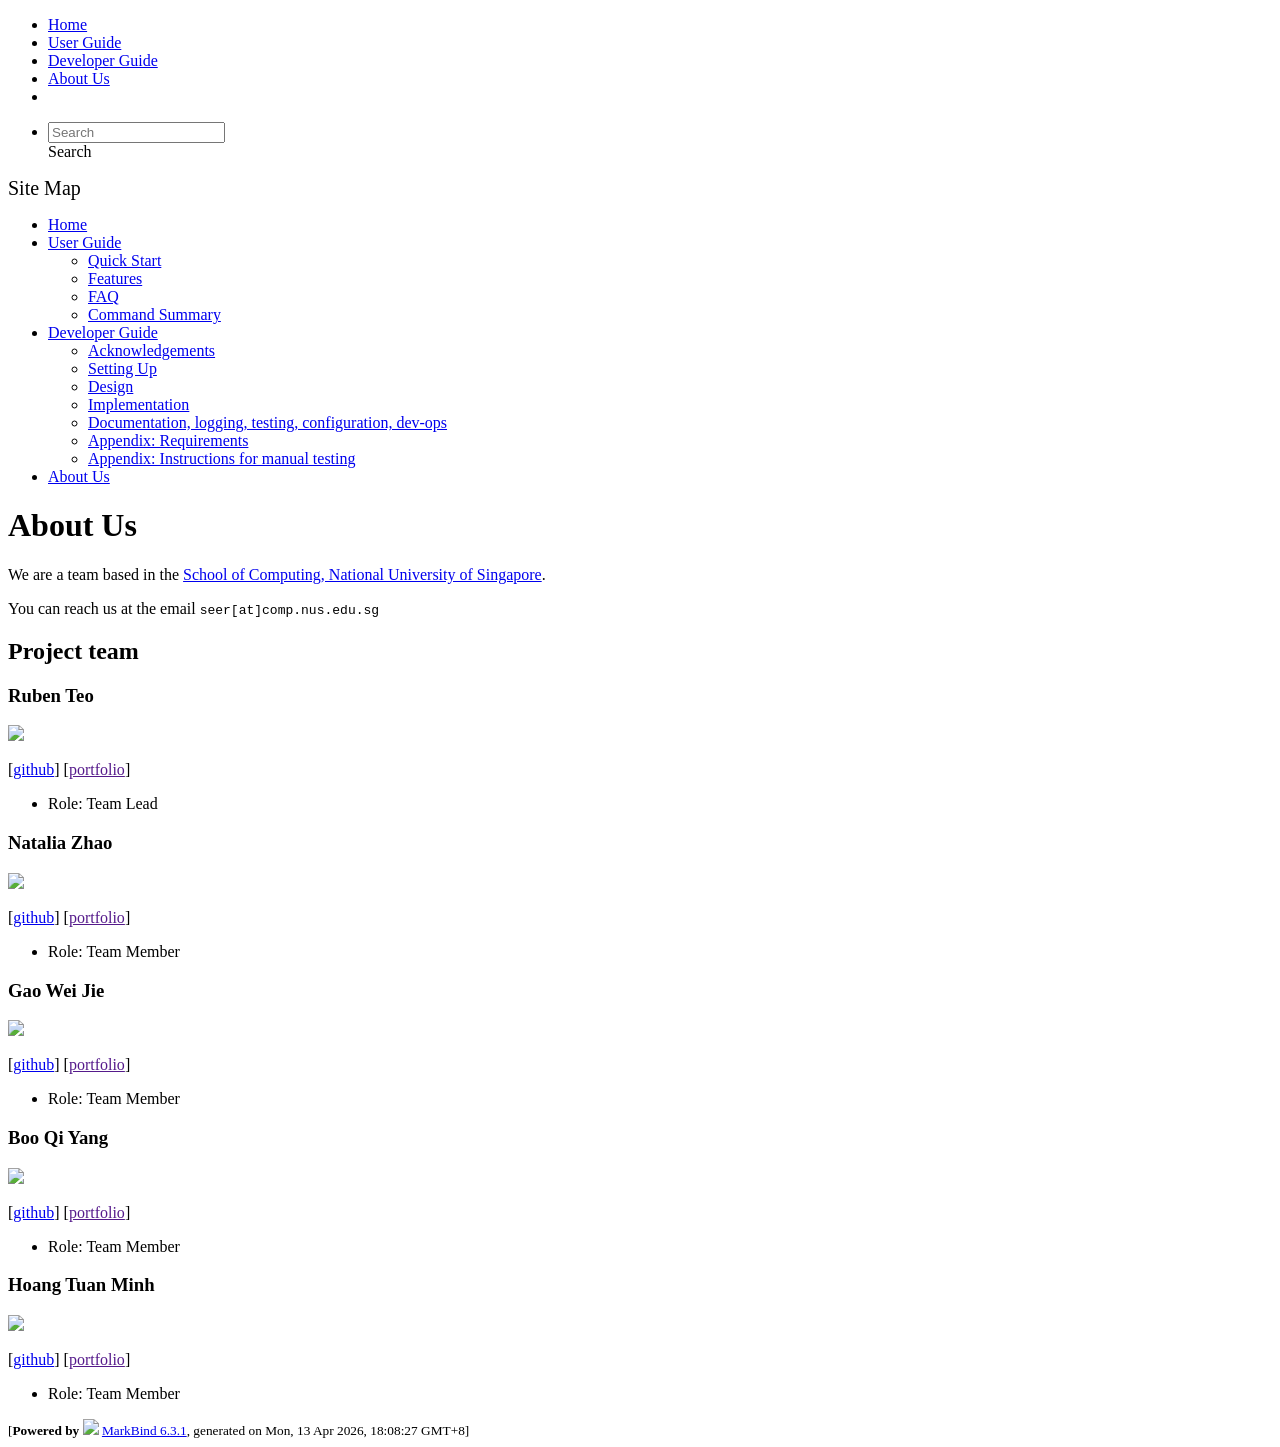
==== AboutUs.html @ b29440d1 "deploy: 6ffbbf451e331b2981e2d8a9e556cb2995ef27cc" ====
<!DOCTYPE html>
<html>
<head>
    <meta charset="utf-8">
    <meta http-equiv="X-UA-Compatible" content="IE=edge">
    <meta name="generator" content="MarkBind 6.3.1">
    <meta name="viewport" content="width=device-width, initial-scale=1"><title>MyProduct - About Us - HRmanager</title> <link rel="stylesheet" href="/tp/markbind/css/bootstrap.min.css"> <link rel="stylesheet" href="/tp/markbind/fontawesome/css/all.min.css"> <link rel="stylesheet" href="/tp/markbind/glyphicons/css/bootstrap-glyphicons.min.css"><link rel="stylesheet" href="/tp/markbind/css/codeblock-light.min.css"><link rel="stylesheet" href="/tp/markbind/css/markbind.min.css"><link rel="stylesheet" href="/tp/plugins/markbind-plugin-anchors/markbind-plugin-anchors.css"><link rel="stylesheet" href="/tp/plugins/markbind-plugin-tree/markbind-plugin-tree.css">
    
  <link rel="stylesheet" href="/tp/stylesheets/main.css">
<link rel="icon" href="/tp/images/SeEduLogo.png"></head>
<script>
  const baseUrl = '/tp'
</script>
<body  data-code-theme="light">
<div id="app"><!--[--><header sticky><div data-v-26aac3dc><nav class="navbar navbar-expand-md d-print-none navbar-dark bg-dark" data-v-26aac3dc><div class="container-fluid" data-v-26aac3dc><div class="navbar-left" data-v-26aac3dc><!--[--><a href="/tp/index.html" title="Home" class="navbar-brand"></a><!--]--></div><div class="navbar-default" data-v-26aac3dc><ul class="navbar-nav me-auto mt-2 mt-lg-0" data-v-26aac3dc><!--[--> <li><a href="/tp/index.html" class="nav-link">Home</a></li> <li><a href="/tp/UserGuide.html" class="nav-link">User Guide</a></li> <li><a href="/tp/DeveloperGuide.html" class="nav-link">Developer Guide</a></li> <li><a href="/tp/AboutUs.html" class="nav-link">About Us</a></li> <li><a href="https://github.com/AY2526S2-CS2103T-T13-1/tp" target="_blank" class="nav-link"><span><span aria-hidden="true" class="fab fa-github"></span></span></a></li> <!--]--></ul></div><ul class="navbar-nav navbar-right" data-v-26aac3dc><!--[--><li><form class="navbar-form"><div style="position:relative;" class="dropdown" data-v-00e26d0a><!--[--><input value="" data-bs-toggle="dropdown" type="text" class="form-control" placeholder="Search" autocomplete="off" data-v-00e26d0a><div class="form-control placeholder-div-hidden" data-v-00e26d0a>Search</div><!--]--><ul class="dropdown-menu search-dropdown-menu dropdown-menu-hidden dropdown-menu-end" data-v-00e26d0a><!--[--><!--]--></ul></div></form></li><!--]--></ul></div></nav><div style="display:none;" class="lower-navbar-container" data-v-26aac3dc><!--[--><!----><!----><!--]--></div></div></header> <div id="flex-body"><nav id="site-nav" data-v-6b1b63d2><!--[--><div class="site-nav-top"><div class="fw-bold mb-2" style="font-size:1.25rem;">Site Map</div></div> <div class="nav-component slim-scroll"><div class="site-nav-root"><!--[--><ul class="site-nav-list site-nav-list-root" data-v-6b1b63d2><!--[--><li><div class="site-nav-default-list-item site-nav-list-item-0" onclick="handleSiteNavClick(this)"><a href="/tp/index.html">Home</a></div></li> <li><div class="site-nav-default-list-item site-nav-list-item-0" onclick="handleSiteNavClick(this)"><a href="/tp/UserGuide.html">User Guide</a> <div class="site-nav-dropdown-btn-container"><i class="site-nav-dropdown-btn-icon site-nav-rotate-icon" onclick="handleSiteNavClick(this.parentNode.parentNode, false); event.stopPropagation();"><span class="glyphicon glyphicon-menu-down" aria-hidden="true"></span></i></div></div><ul class="site-nav-dropdown-container site-nav-dropdown-container-open site-nav-list"><li><div class="site-nav-default-list-item site-nav-list-item-1" onclick="handleSiteNavClick(this)"><a href="/tp/UserGuide.html#quick-start">Quick Start</a></div></li> <li><div class="site-nav-default-list-item site-nav-list-item-1" onclick="handleSiteNavClick(this)"><a href="/tp/UserGuide.html#features">Features</a></div></li> <li><div class="site-nav-default-list-item site-nav-list-item-1" onclick="handleSiteNavClick(this)"><a href="/tp/UserGuide.html#faq">FAQ</a></div></li> <li><div class="site-nav-default-list-item site-nav-list-item-1" onclick="handleSiteNavClick(this)"><a href="/tp/UserGuide.html#faq">Command Summary</a></div></li></ul></li> <li><div class="site-nav-default-list-item site-nav-list-item-0" onclick="handleSiteNavClick(this)"><a href="/tp/DeveloperGuide.html">Developer Guide</a> <div class="site-nav-dropdown-btn-container"><i class="site-nav-dropdown-btn-icon site-nav-rotate-icon" onclick="handleSiteNavClick(this.parentNode.parentNode, false); event.stopPropagation();"><span class="glyphicon glyphicon-menu-down" aria-hidden="true"></span></i></div></div><ul class="site-nav-dropdown-container site-nav-dropdown-container-open site-nav-list"><li><div class="site-nav-default-list-item site-nav-list-item-1" onclick="handleSiteNavClick(this)"><a href="/tp/DeveloperGuide.html#acknowledgements">Acknowledgements</a></div></li> <li><div class="site-nav-default-list-item site-nav-list-item-1" onclick="handleSiteNavClick(this)"><a href="/tp/DeveloperGuide.html#setting-up-getting-started">Setting Up</a></div></li> <li><div class="site-nav-default-list-item site-nav-list-item-1" onclick="handleSiteNavClick(this)"><a href="/tp/DeveloperGuide.html#design">Design</a></div></li> <li><div class="site-nav-default-list-item site-nav-list-item-1" onclick="handleSiteNavClick(this)"><a href="/tp/DeveloperGuide.html#implementation">Implementation</a></div></li> <li><div class="site-nav-default-list-item site-nav-list-item-1" onclick="handleSiteNavClick(this)"><a href="/tp/DeveloperGuide.html#documentation-logging-testing-configuration-dev-ops">Documentation, logging, testing, configuration, dev-ops</a></div></li> <li><div class="site-nav-default-list-item site-nav-list-item-1" onclick="handleSiteNavClick(this)"><a href="/tp/DeveloperGuide.html#appendix-requirements">Appendix: Requirements</a></div></li> <li><div class="site-nav-default-list-item site-nav-list-item-1" onclick="handleSiteNavClick(this)"><a href="/tp/DeveloperGuide.html#appendix-instructions-for-manual-testing">Appendix: Instructions for manual testing</a></div></li></ul></li> <li><div class="site-nav-default-list-item site-nav-list-item-0" onclick="handleSiteNavClick(this)"><a href="/tp/AboutUs.html">About Us</a></div></li><!--]--><!--v-if--></ul><!--]--></div></div><!--]--><!--v-if--></nav> <div id="content-wrapper"><h1 id="about-us">About Us<a class="fa fa-anchor" href="#about-us" onclick="event.stopPropagation()"></a></h1> <p>We are a team based in the <a href="http://www.comp.nus.edu.sg">School of Computing, National University of Singapore</a>.</p> <p>You can reach us at the email <code class="hljs inline no-lang">seer[at]comp.nus.edu.sg</code></p> <h2 id="project-team">Project team<a class="fa fa-anchor" href="#project-team" onclick="event.stopPropagation()"></a></h2> <h3 id="ruben-teo">Ruben Teo<a class="fa fa-anchor" href="#ruben-teo" onclick="event.stopPropagation()"></a></h3> <img src="/tp/images/1rubzz.png" width="200px"> <p>[<a href="http://github.com/1rubzz">github</a>]
[<a href>portfolio</a>]</p> <ul><li>Role: Team Lead</li></ul> <h3 id="natalia-zhao">Natalia Zhao<a class="fa fa-anchor" href="#natalia-zhao" onclick="event.stopPropagation()"></a></h3> <img src="/tp/images/petelectron.png" width="200px"> <p>[<a href="https://github.com/petelectron">github</a>]
[<a href>portfolio</a>]</p> <ul><li>Role: Team Member</li></ul> <h3 id="gao-wei-jie">Gao Wei Jie<a class="fa fa-anchor" href="#gao-wei-jie" onclick="event.stopPropagation()"></a></h3> <img src="/tp/images/emperorgaodi.png" width="200px"> <p>[<a href="http://github.com/emperorgaodi">github</a>]
[<a href>portfolio</a>]</p> <ul><li>Role: Team Member</li></ul> <h3 id="boo-qi-yang">Boo Qi Yang<a class="fa fa-anchor" href="#boo-qi-yang" onclick="event.stopPropagation()"></a></h3> <img src="/tp/images/qyscode.png" width="200px"> <p>[<a href="https://github.com/qyscode">github</a>]
[<a href>portfolio</a>]</p> <ul><li>Role: Team Member</li></ul> <h3 id="hoang-tuan-minh">Hoang Tuan Minh<a class="fa fa-anchor" href="#hoang-tuan-minh" onclick="event.stopPropagation()"></a></h3> <img src="/tp/images/moonmertens.png" width="200px"> <p>[<a href="https://github.com/moonmertens">github</a>]
[<a href>portfolio</a>]</p> <ul><li>Role: Team Member</li></ul></div> <nav id="page-nav" data-v-6b1b63d2><!--[--><div class="nav-component slim-scroll"></div><!--]--><!--v-if--></nav> <div class="scroll-top-button fa-lg d-print-none" style="display:none;bottom:2%;right:2%;position:fixed;" aria-hidden="true"><!--[--><i class="fas fa-arrow-circle-up"></i><!--]--></div></div> <footer><div class="text-center"><small>[<span><strong>Powered by</strong></span> <img src="https://markbind.org/favicon.ico" width="30"> <a href="https://markbind.org/">MarkBind 6.3.1</a>, generated on Mon, 13 Apr 2026, 18:08:27 GMT+8]</small></div></footer><!--]--></div>
</body><script src="/tp/markbind/js/bootstrap-utility.min.js"></script>
<script src="/tp/markbind/js/polyfill.min.js"></script>
<script src="/tp/markbind/js/vue.global.prod.min.js"></script>
<script src="/tp/markbind/js/markbind.min.js"></script>
<script src="AboutUs.page-vue-render.js"></script>
<script>
  MarkBind.setupWithSearch()
</script>
</html>
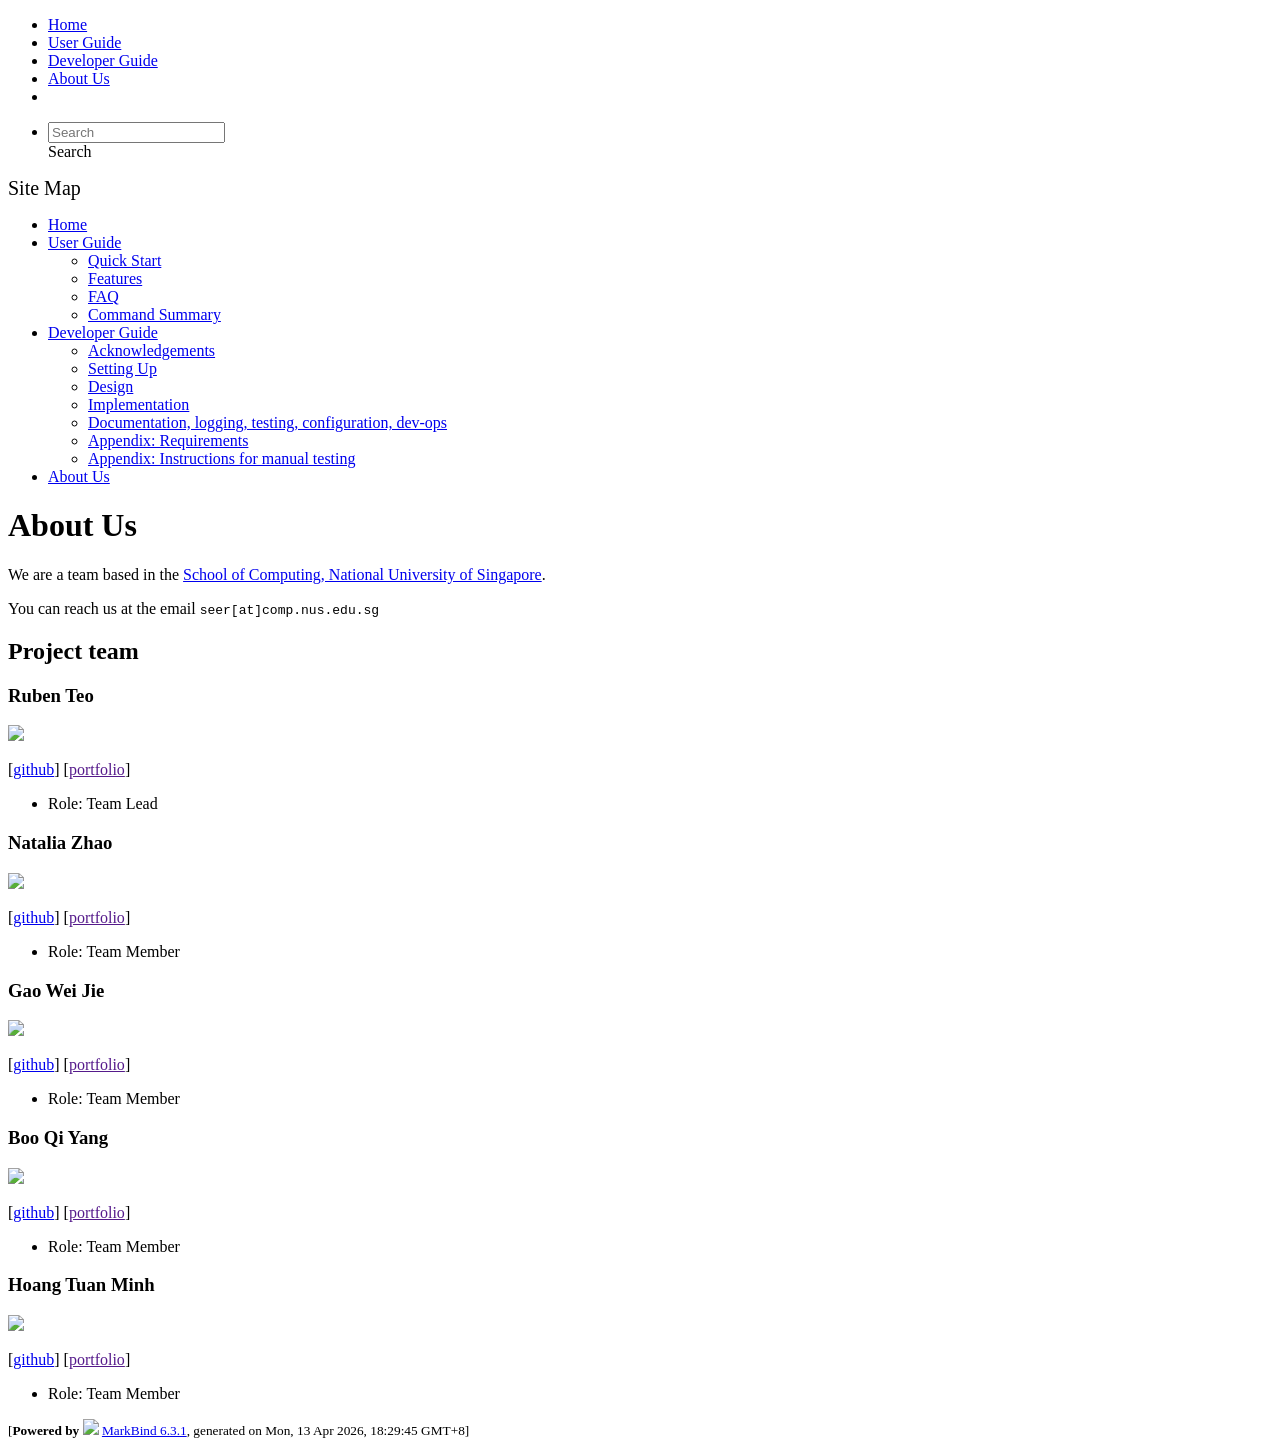
==== commit d26b499d: "deploy: 4ea0ee0a19cd0b59064e403847e500f657b3d2f7" ====
--- a/AboutUs.html
+++ b/AboutUs.html
@@ -17,7 +17,7 @@
 [<a href>portfolio</a>]</p> <ul><li>Role: Team Member</li></ul> <h3 id="gao-wei-jie">Gao Wei Jie<a class="fa fa-anchor" href="#gao-wei-jie" onclick="event.stopPropagation()"></a></h3> <img src="/tp/images/emperorgaodi.png" width="200px"> <p>[<a href="http://github.com/emperorgaodi">github</a>]
 [<a href>portfolio</a>]</p> <ul><li>Role: Team Member</li></ul> <h3 id="boo-qi-yang">Boo Qi Yang<a class="fa fa-anchor" href="#boo-qi-yang" onclick="event.stopPropagation()"></a></h3> <img src="/tp/images/qyscode.png" width="200px"> <p>[<a href="https://github.com/qyscode">github</a>]
 [<a href>portfolio</a>]</p> <ul><li>Role: Team Member</li></ul> <h3 id="hoang-tuan-minh">Hoang Tuan Minh<a class="fa fa-anchor" href="#hoang-tuan-minh" onclick="event.stopPropagation()"></a></h3> <img src="/tp/images/moonmertens.png" width="200px"> <p>[<a href="https://github.com/moonmertens">github</a>]
-[<a href>portfolio</a>]</p> <ul><li>Role: Team Member</li></ul></div> <nav id="page-nav" data-v-6b1b63d2><!--[--><div class="nav-component slim-scroll"></div><!--]--><!--v-if--></nav> <div class="scroll-top-button fa-lg d-print-none" style="display:none;bottom:2%;right:2%;position:fixed;" aria-hidden="true"><!--[--><i class="fas fa-arrow-circle-up"></i><!--]--></div></div> <footer><div class="text-center"><small>[<span><strong>Powered by</strong></span> <img src="https://markbind.org/favicon.ico" width="30"> <a href="https://markbind.org/">MarkBind 6.3.1</a>, generated on Mon, 13 Apr 2026, 18:08:27 GMT+8]</small></div></footer><!--]--></div>
+[<a href>portfolio</a>]</p> <ul><li>Role: Team Member</li></ul></div> <nav id="page-nav" data-v-6b1b63d2><!--[--><div class="nav-component slim-scroll"></div><!--]--><!--v-if--></nav> <div class="scroll-top-button fa-lg d-print-none" style="display:none;bottom:2%;right:2%;position:fixed;" aria-hidden="true"><!--[--><i class="fas fa-arrow-circle-up"></i><!--]--></div></div> <footer><div class="text-center"><small>[<span><strong>Powered by</strong></span> <img src="https://markbind.org/favicon.ico" width="30"> <a href="https://markbind.org/">MarkBind 6.3.1</a>, generated on Mon, 13 Apr 2026, 18:29:45 GMT+8]</small></div></footer><!--]--></div>
 </body><script src="/tp/markbind/js/bootstrap-utility.min.js"></script>
 <script src="/tp/markbind/js/polyfill.min.js"></script>
 <script src="/tp/markbind/js/vue.global.prod.min.js"></script>
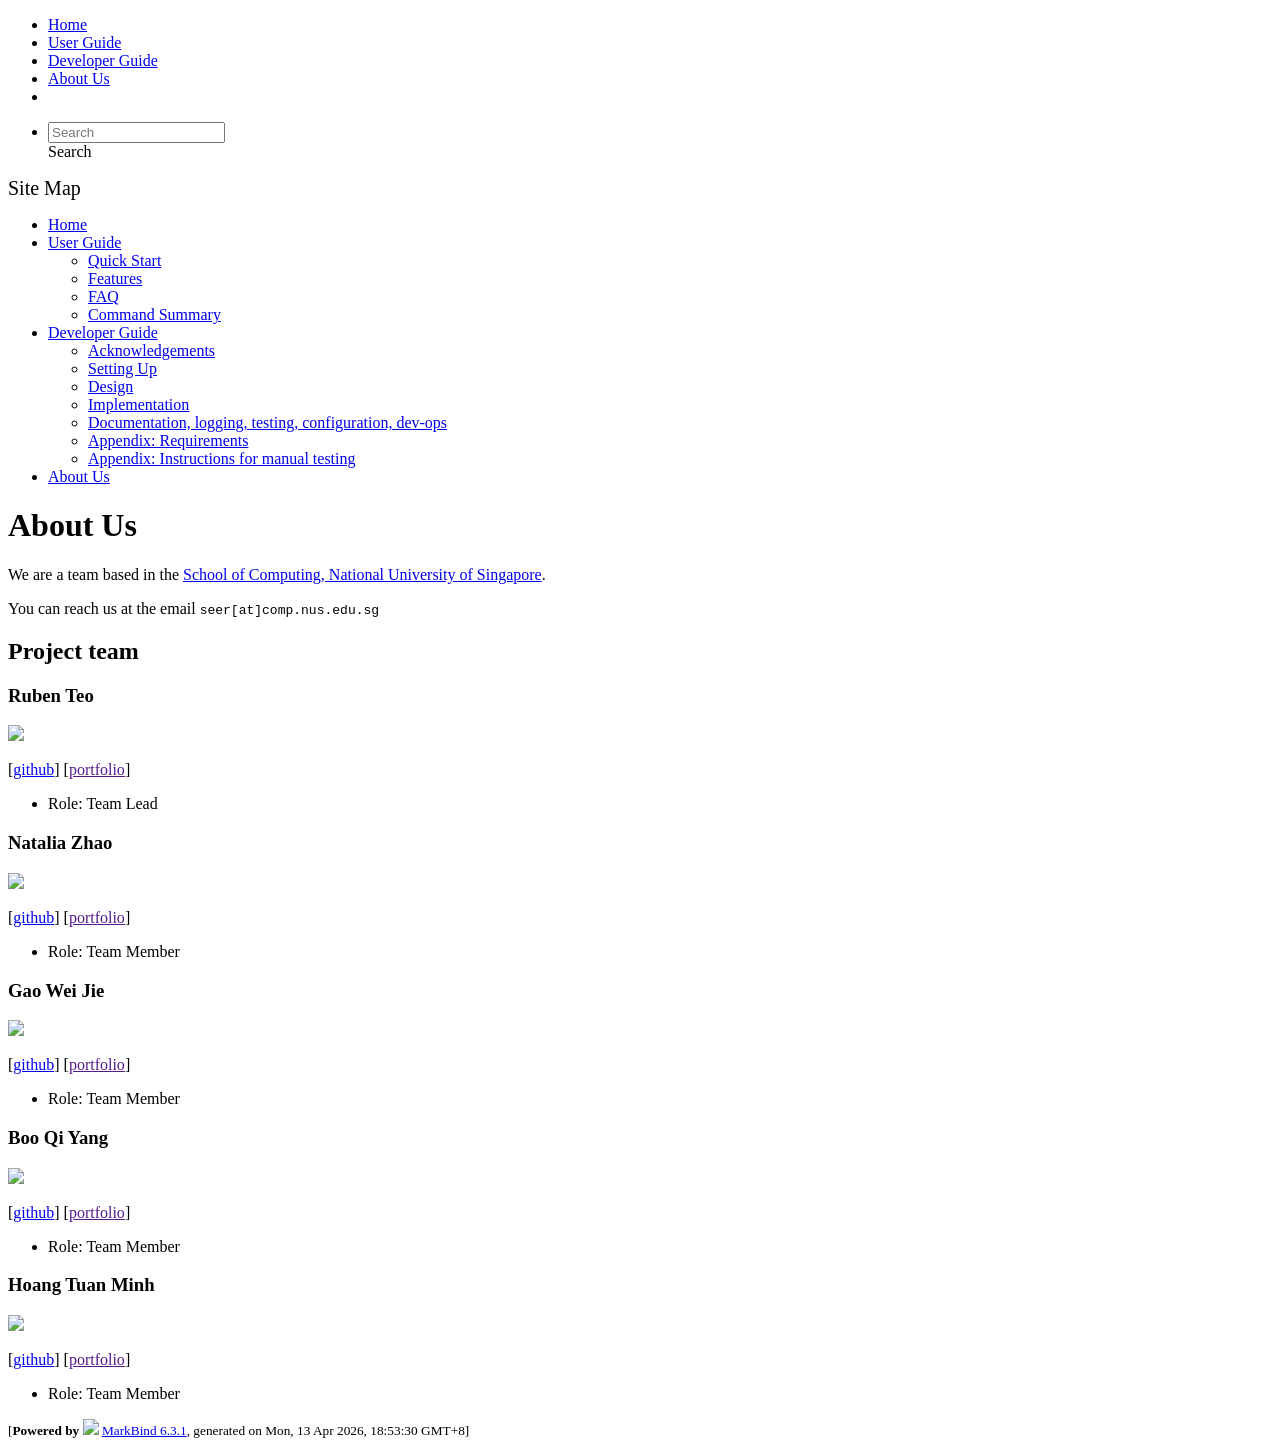
==== commit 7605bcc7: "deploy: 6ded84fad0070c11f4d21e818ab36827f2917e1a" ====
--- a/AboutUs.html
+++ b/AboutUs.html
@@ -17,7 +17,7 @@
 [<a href>portfolio</a>]</p> <ul><li>Role: Team Member</li></ul> <h3 id="gao-wei-jie">Gao Wei Jie<a class="fa fa-anchor" href="#gao-wei-jie" onclick="event.stopPropagation()"></a></h3> <img src="/tp/images/emperorgaodi.png" width="200px"> <p>[<a href="http://github.com/emperorgaodi">github</a>]
 [<a href>portfolio</a>]</p> <ul><li>Role: Team Member</li></ul> <h3 id="boo-qi-yang">Boo Qi Yang<a class="fa fa-anchor" href="#boo-qi-yang" onclick="event.stopPropagation()"></a></h3> <img src="/tp/images/qyscode.png" width="200px"> <p>[<a href="https://github.com/qyscode">github</a>]
 [<a href>portfolio</a>]</p> <ul><li>Role: Team Member</li></ul> <h3 id="hoang-tuan-minh">Hoang Tuan Minh<a class="fa fa-anchor" href="#hoang-tuan-minh" onclick="event.stopPropagation()"></a></h3> <img src="/tp/images/moonmertens.png" width="200px"> <p>[<a href="https://github.com/moonmertens">github</a>]
-[<a href>portfolio</a>]</p> <ul><li>Role: Team Member</li></ul></div> <nav id="page-nav" data-v-6b1b63d2><!--[--><div class="nav-component slim-scroll"></div><!--]--><!--v-if--></nav> <div class="scroll-top-button fa-lg d-print-none" style="display:none;bottom:2%;right:2%;position:fixed;" aria-hidden="true"><!--[--><i class="fas fa-arrow-circle-up"></i><!--]--></div></div> <footer><div class="text-center"><small>[<span><strong>Powered by</strong></span> <img src="https://markbind.org/favicon.ico" width="30"> <a href="https://markbind.org/">MarkBind 6.3.1</a>, generated on Mon, 13 Apr 2026, 18:29:45 GMT+8]</small></div></footer><!--]--></div>
+[<a href>portfolio</a>]</p> <ul><li>Role: Team Member</li></ul></div> <nav id="page-nav" data-v-6b1b63d2><!--[--><div class="nav-component slim-scroll"></div><!--]--><!--v-if--></nav> <div class="scroll-top-button fa-lg d-print-none" style="display:none;bottom:2%;right:2%;position:fixed;" aria-hidden="true"><!--[--><i class="fas fa-arrow-circle-up"></i><!--]--></div></div> <footer><div class="text-center"><small>[<span><strong>Powered by</strong></span> <img src="https://markbind.org/favicon.ico" width="30"> <a href="https://markbind.org/">MarkBind 6.3.1</a>, generated on Mon, 13 Apr 2026, 18:53:30 GMT+8]</small></div></footer><!--]--></div>
 </body><script src="/tp/markbind/js/bootstrap-utility.min.js"></script>
 <script src="/tp/markbind/js/polyfill.min.js"></script>
 <script src="/tp/markbind/js/vue.global.prod.min.js"></script>
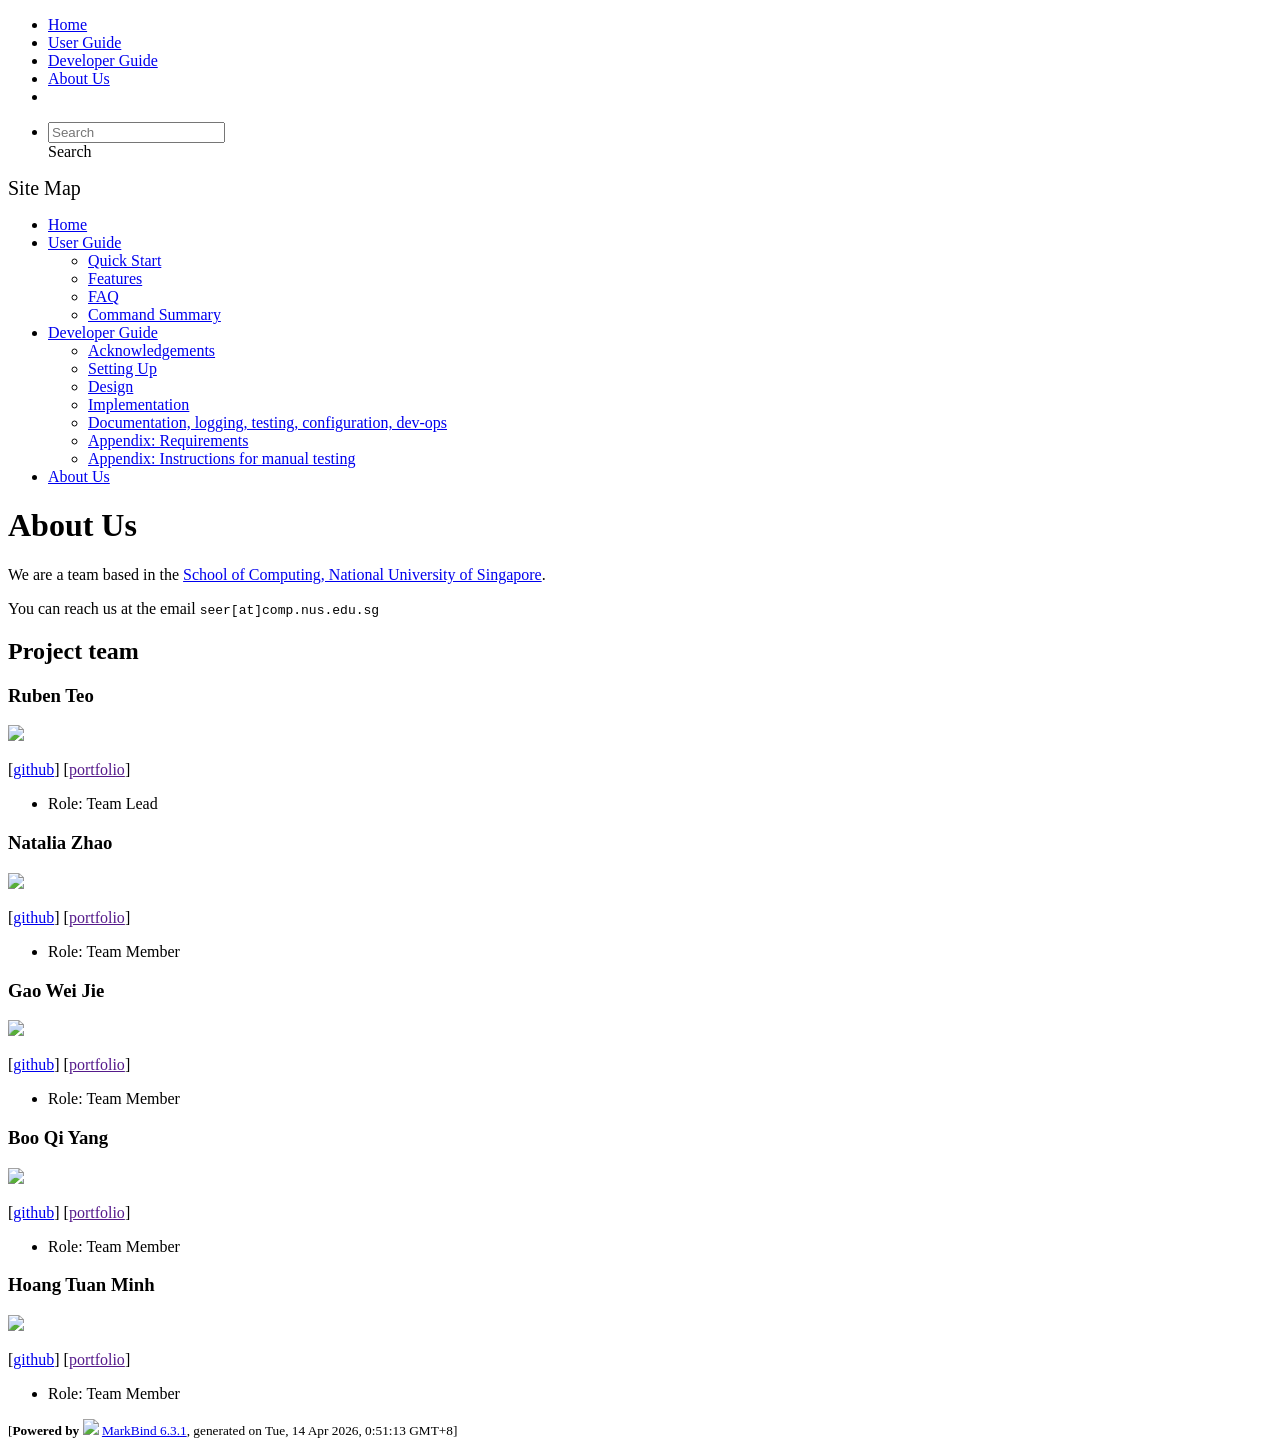
==== commit 5e9bcf79: "deploy: c0b5e267a11fca8168ee65d60071f4efd00a9813" ====
--- a/AboutUs.html
+++ b/AboutUs.html
@@ -17,7 +17,7 @@
 [<a href>portfolio</a>]</p> <ul><li>Role: Team Member</li></ul> <h3 id="gao-wei-jie">Gao Wei Jie<a class="fa fa-anchor" href="#gao-wei-jie" onclick="event.stopPropagation()"></a></h3> <img src="/tp/images/emperorgaodi.png" width="200px"> <p>[<a href="http://github.com/emperorgaodi">github</a>]
 [<a href>portfolio</a>]</p> <ul><li>Role: Team Member</li></ul> <h3 id="boo-qi-yang">Boo Qi Yang<a class="fa fa-anchor" href="#boo-qi-yang" onclick="event.stopPropagation()"></a></h3> <img src="/tp/images/qyscode.png" width="200px"> <p>[<a href="https://github.com/qyscode">github</a>]
 [<a href>portfolio</a>]</p> <ul><li>Role: Team Member</li></ul> <h3 id="hoang-tuan-minh">Hoang Tuan Minh<a class="fa fa-anchor" href="#hoang-tuan-minh" onclick="event.stopPropagation()"></a></h3> <img src="/tp/images/moonmertens.png" width="200px"> <p>[<a href="https://github.com/moonmertens">github</a>]
-[<a href>portfolio</a>]</p> <ul><li>Role: Team Member</li></ul></div> <nav id="page-nav" data-v-6b1b63d2><!--[--><div class="nav-component slim-scroll"></div><!--]--><!--v-if--></nav> <div class="scroll-top-button fa-lg d-print-none" style="display:none;bottom:2%;right:2%;position:fixed;" aria-hidden="true"><!--[--><i class="fas fa-arrow-circle-up"></i><!--]--></div></div> <footer><div class="text-center"><small>[<span><strong>Powered by</strong></span> <img src="https://markbind.org/favicon.ico" width="30"> <a href="https://markbind.org/">MarkBind 6.3.1</a>, generated on Mon, 13 Apr 2026, 18:53:30 GMT+8]</small></div></footer><!--]--></div>
+[<a href>portfolio</a>]</p> <ul><li>Role: Team Member</li></ul></div> <nav id="page-nav" data-v-6b1b63d2><!--[--><div class="nav-component slim-scroll"></div><!--]--><!--v-if--></nav> <div class="scroll-top-button fa-lg d-print-none" style="display:none;bottom:2%;right:2%;position:fixed;" aria-hidden="true"><!--[--><i class="fas fa-arrow-circle-up"></i><!--]--></div></div> <footer><div class="text-center"><small>[<span><strong>Powered by</strong></span> <img src="https://markbind.org/favicon.ico" width="30"> <a href="https://markbind.org/">MarkBind 6.3.1</a>, generated on Tue, 14 Apr 2026, 0:51:13 GMT+8]</small></div></footer><!--]--></div>
 </body><script src="/tp/markbind/js/bootstrap-utility.min.js"></script>
 <script src="/tp/markbind/js/polyfill.min.js"></script>
 <script src="/tp/markbind/js/vue.global.prod.min.js"></script>
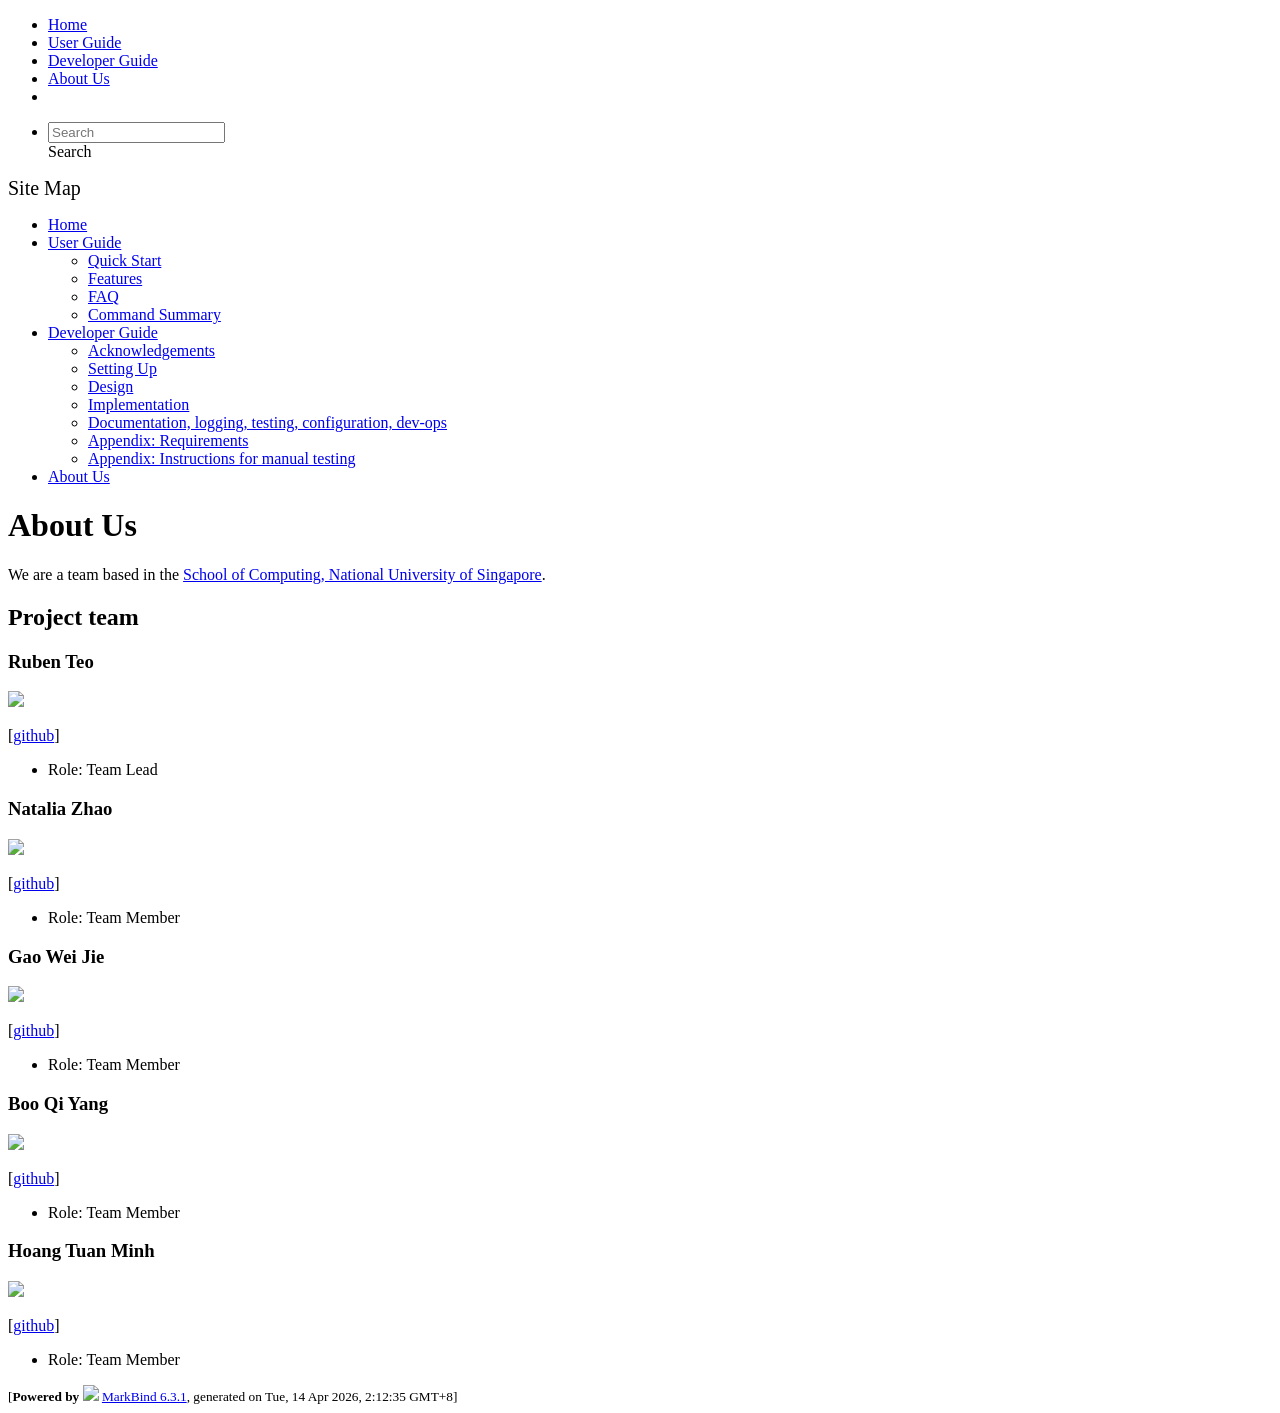
==== commit 786a84aa: "deploy: dc2f237fc803e563e3924fd74a666d745d38d98b" ====
--- a/AboutUs.html
+++ b/AboutUs.html
@@ -12,12 +12,7 @@
   const baseUrl = '/tp'
 </script>
 <body  data-code-theme="light">
-<div id="app"><!--[--><header sticky><div data-v-26aac3dc><nav class="navbar navbar-expand-md d-print-none navbar-dark bg-dark" data-v-26aac3dc><div class="container-fluid" data-v-26aac3dc><div class="navbar-left" data-v-26aac3dc><!--[--><a href="/tp/index.html" title="Home" class="navbar-brand"></a><!--]--></div><div class="navbar-default" data-v-26aac3dc><ul class="navbar-nav me-auto mt-2 mt-lg-0" data-v-26aac3dc><!--[--> <li><a href="/tp/index.html" class="nav-link">Home</a></li> <li><a href="/tp/UserGuide.html" class="nav-link">User Guide</a></li> <li><a href="/tp/DeveloperGuide.html" class="nav-link">Developer Guide</a></li> <li><a href="/tp/AboutUs.html" class="nav-link">About Us</a></li> <li><a href="https://github.com/AY2526S2-CS2103T-T13-1/tp" target="_blank" class="nav-link"><span><span aria-hidden="true" class="fab fa-github"></span></span></a></li> <!--]--></ul></div><ul class="navbar-nav navbar-right" data-v-26aac3dc><!--[--><li><form class="navbar-form"><div style="position:relative;" class="dropdown" data-v-00e26d0a><!--[--><input value="" data-bs-toggle="dropdown" type="text" class="form-control" placeholder="Search" autocomplete="off" data-v-00e26d0a><div class="form-control placeholder-div-hidden" data-v-00e26d0a>Search</div><!--]--><ul class="dropdown-menu search-dropdown-menu dropdown-menu-hidden dropdown-menu-end" data-v-00e26d0a><!--[--><!--]--></ul></div></form></li><!--]--></ul></div></nav><div style="display:none;" class="lower-navbar-container" data-v-26aac3dc><!--[--><!----><!----><!--]--></div></div></header> <div id="flex-body"><nav id="site-nav" data-v-6b1b63d2><!--[--><div class="site-nav-top"><div class="fw-bold mb-2" style="font-size:1.25rem;">Site Map</div></div> <div class="nav-component slim-scroll"><div class="site-nav-root"><!--[--><ul class="site-nav-list site-nav-list-root" data-v-6b1b63d2><!--[--><li><div class="site-nav-default-list-item site-nav-list-item-0" onclick="handleSiteNavClick(this)"><a href="/tp/index.html">Home</a></div></li> <li><div class="site-nav-default-list-item site-nav-list-item-0" onclick="handleSiteNavClick(this)"><a href="/tp/UserGuide.html">User Guide</a> <div class="site-nav-dropdown-btn-container"><i class="site-nav-dropdown-btn-icon site-nav-rotate-icon" onclick="handleSiteNavClick(this.parentNode.parentNode, false); event.stopPropagation();"><span class="glyphicon glyphicon-menu-down" aria-hidden="true"></span></i></div></div><ul class="site-nav-dropdown-container site-nav-dropdown-container-open site-nav-list"><li><div class="site-nav-default-list-item site-nav-list-item-1" onclick="handleSiteNavClick(this)"><a href="/tp/UserGuide.html#quick-start">Quick Start</a></div></li> <li><div class="site-nav-default-list-item site-nav-list-item-1" onclick="handleSiteNavClick(this)"><a href="/tp/UserGuide.html#features">Features</a></div></li> <li><div class="site-nav-default-list-item site-nav-list-item-1" onclick="handleSiteNavClick(this)"><a href="/tp/UserGuide.html#faq">FAQ</a></div></li> <li><div class="site-nav-default-list-item site-nav-list-item-1" onclick="handleSiteNavClick(this)"><a href="/tp/UserGuide.html#faq">Command Summary</a></div></li></ul></li> <li><div class="site-nav-default-list-item site-nav-list-item-0" onclick="handleSiteNavClick(this)"><a href="/tp/DeveloperGuide.html">Developer Guide</a> <div class="site-nav-dropdown-btn-container"><i class="site-nav-dropdown-btn-icon site-nav-rotate-icon" onclick="handleSiteNavClick(this.parentNode.parentNode, false); event.stopPropagation();"><span class="glyphicon glyphicon-menu-down" aria-hidden="true"></span></i></div></div><ul class="site-nav-dropdown-container site-nav-dropdown-container-open site-nav-list"><li><div class="site-nav-default-list-item site-nav-list-item-1" onclick="handleSiteNavClick(this)"><a href="/tp/DeveloperGuide.html#acknowledgements">Acknowledgements</a></div></li> <li><div class="site-nav-default-list-item site-nav-list-item-1" onclick="handleSiteNavClick(this)"><a href="/tp/DeveloperGuide.html#setting-up-getting-started">Setting Up</a></div></li> <li><div class="site-nav-default-list-item site-nav-list-item-1" onclick="handleSiteNavClick(this)"><a href="/tp/DeveloperGuide.html#design">Design</a></div></li> <li><div class="site-nav-default-list-item site-nav-list-item-1" onclick="handleSiteNavClick(this)"><a href="/tp/DeveloperGuide.html#implementation">Implementation</a></div></li> <li><div class="site-nav-default-list-item site-nav-list-item-1" onclick="handleSiteNavClick(this)"><a href="/tp/DeveloperGuide.html#documentation-logging-testing-configuration-dev-ops">Documentation, logging, testing, configuration, dev-ops</a></div></li> <li><div class="site-nav-default-list-item site-nav-list-item-1" onclick="handleSiteNavClick(this)"><a href="/tp/DeveloperGuide.html#appendix-requirements">Appendix: Requirements</a></div></li> <li><div class="site-nav-default-list-item site-nav-list-item-1" onclick="handleSiteNavClick(this)"><a href="/tp/DeveloperGuide.html#appendix-instructions-for-manual-testing">Appendix: Instructions for manual testing</a></div></li></ul></li> <li><div class="site-nav-default-list-item site-nav-list-item-0" onclick="handleSiteNavClick(this)"><a href="/tp/AboutUs.html">About Us</a></div></li><!--]--><!--v-if--></ul><!--]--></div></div><!--]--><!--v-if--></nav> <div id="content-wrapper"><h1 id="about-us">About Us<a class="fa fa-anchor" href="#about-us" onclick="event.stopPropagation()"></a></h1> <p>We are a team based in the <a href="http://www.comp.nus.edu.sg">School of Computing, National University of Singapore</a>.</p> <p>You can reach us at the email <code class="hljs inline no-lang">seer[at]comp.nus.edu.sg</code></p> <h2 id="project-team">Project team<a class="fa fa-anchor" href="#project-team" onclick="event.stopPropagation()"></a></h2> <h3 id="ruben-teo">Ruben Teo<a class="fa fa-anchor" href="#ruben-teo" onclick="event.stopPropagation()"></a></h3> <img src="/tp/images/1rubzz.png" width="200px"> <p>[<a href="http://github.com/1rubzz">github</a>]
-[<a href>portfolio</a>]</p> <ul><li>Role: Team Lead</li></ul> <h3 id="natalia-zhao">Natalia Zhao<a class="fa fa-anchor" href="#natalia-zhao" onclick="event.stopPropagation()"></a></h3> <img src="/tp/images/petelectron.png" width="200px"> <p>[<a href="https://github.com/petelectron">github</a>]
-[<a href>portfolio</a>]</p> <ul><li>Role: Team Member</li></ul> <h3 id="gao-wei-jie">Gao Wei Jie<a class="fa fa-anchor" href="#gao-wei-jie" onclick="event.stopPropagation()"></a></h3> <img src="/tp/images/emperorgaodi.png" width="200px"> <p>[<a href="http://github.com/emperorgaodi">github</a>]
-[<a href>portfolio</a>]</p> <ul><li>Role: Team Member</li></ul> <h3 id="boo-qi-yang">Boo Qi Yang<a class="fa fa-anchor" href="#boo-qi-yang" onclick="event.stopPropagation()"></a></h3> <img src="/tp/images/qyscode.png" width="200px"> <p>[<a href="https://github.com/qyscode">github</a>]
-[<a href>portfolio</a>]</p> <ul><li>Role: Team Member</li></ul> <h3 id="hoang-tuan-minh">Hoang Tuan Minh<a class="fa fa-anchor" href="#hoang-tuan-minh" onclick="event.stopPropagation()"></a></h3> <img src="/tp/images/moonmertens.png" width="200px"> <p>[<a href="https://github.com/moonmertens">github</a>]
-[<a href>portfolio</a>]</p> <ul><li>Role: Team Member</li></ul></div> <nav id="page-nav" data-v-6b1b63d2><!--[--><div class="nav-component slim-scroll"></div><!--]--><!--v-if--></nav> <div class="scroll-top-button fa-lg d-print-none" style="display:none;bottom:2%;right:2%;position:fixed;" aria-hidden="true"><!--[--><i class="fas fa-arrow-circle-up"></i><!--]--></div></div> <footer><div class="text-center"><small>[<span><strong>Powered by</strong></span> <img src="https://markbind.org/favicon.ico" width="30"> <a href="https://markbind.org/">MarkBind 6.3.1</a>, generated on Tue, 14 Apr 2026, 0:51:13 GMT+8]</small></div></footer><!--]--></div>
+<div id="app"><!--[--><header sticky><div data-v-26aac3dc><nav class="navbar navbar-expand-md d-print-none navbar-dark bg-dark" data-v-26aac3dc><div class="container-fluid" data-v-26aac3dc><div class="navbar-left" data-v-26aac3dc><!--[--><a href="/tp/index.html" title="Home" class="navbar-brand"></a><!--]--></div><div class="navbar-default" data-v-26aac3dc><ul class="navbar-nav me-auto mt-2 mt-lg-0" data-v-26aac3dc><!--[--> <li><a href="/tp/index.html" class="nav-link">Home</a></li> <li><a href="/tp/UserGuide.html" class="nav-link">User Guide</a></li> <li><a href="/tp/DeveloperGuide.html" class="nav-link">Developer Guide</a></li> <li><a href="/tp/AboutUs.html" class="nav-link">About Us</a></li> <li><a href="https://github.com/AY2526S2-CS2103T-T13-1/tp" target="_blank" class="nav-link"><span><span aria-hidden="true" class="fab fa-github"></span></span></a></li> <!--]--></ul></div><ul class="navbar-nav navbar-right" data-v-26aac3dc><!--[--><li><form class="navbar-form"><div style="position:relative;" class="dropdown" data-v-00e26d0a><!--[--><input value="" data-bs-toggle="dropdown" type="text" class="form-control" placeholder="Search" autocomplete="off" data-v-00e26d0a><div class="form-control placeholder-div-hidden" data-v-00e26d0a>Search</div><!--]--><ul class="dropdown-menu search-dropdown-menu dropdown-menu-hidden dropdown-menu-end" data-v-00e26d0a><!--[--><!--]--></ul></div></form></li><!--]--></ul></div></nav><div style="display:none;" class="lower-navbar-container" data-v-26aac3dc><!--[--><!----><!----><!--]--></div></div></header> <div id="flex-body"><nav id="site-nav" data-v-6b1b63d2><!--[--><div class="site-nav-top"><div class="fw-bold mb-2" style="font-size:1.25rem;">Site Map</div></div> <div class="nav-component slim-scroll"><div class="site-nav-root"><!--[--><ul class="site-nav-list site-nav-list-root" data-v-6b1b63d2><!--[--><li><div class="site-nav-default-list-item site-nav-list-item-0" onclick="handleSiteNavClick(this)"><a href="/tp/index.html">Home</a></div></li> <li><div class="site-nav-default-list-item site-nav-list-item-0" onclick="handleSiteNavClick(this)"><a href="/tp/UserGuide.html">User Guide</a> <div class="site-nav-dropdown-btn-container"><i class="site-nav-dropdown-btn-icon site-nav-rotate-icon" onclick="handleSiteNavClick(this.parentNode.parentNode, false); event.stopPropagation();"><span class="glyphicon glyphicon-menu-down" aria-hidden="true"></span></i></div></div><ul class="site-nav-dropdown-container site-nav-dropdown-container-open site-nav-list"><li><div class="site-nav-default-list-item site-nav-list-item-1" onclick="handleSiteNavClick(this)"><a href="/tp/UserGuide.html#quick-start">Quick Start</a></div></li> <li><div class="site-nav-default-list-item site-nav-list-item-1" onclick="handleSiteNavClick(this)"><a href="/tp/UserGuide.html#features">Features</a></div></li> <li><div class="site-nav-default-list-item site-nav-list-item-1" onclick="handleSiteNavClick(this)"><a href="/tp/UserGuide.html#faq">FAQ</a></div></li> <li><div class="site-nav-default-list-item site-nav-list-item-1" onclick="handleSiteNavClick(this)"><a href="/tp/UserGuide.html#faq">Command Summary</a></div></li></ul></li> <li><div class="site-nav-default-list-item site-nav-list-item-0" onclick="handleSiteNavClick(this)"><a href="/tp/DeveloperGuide.html">Developer Guide</a> <div class="site-nav-dropdown-btn-container"><i class="site-nav-dropdown-btn-icon site-nav-rotate-icon" onclick="handleSiteNavClick(this.parentNode.parentNode, false); event.stopPropagation();"><span class="glyphicon glyphicon-menu-down" aria-hidden="true"></span></i></div></div><ul class="site-nav-dropdown-container site-nav-dropdown-container-open site-nav-list"><li><div class="site-nav-default-list-item site-nav-list-item-1" onclick="handleSiteNavClick(this)"><a href="/tp/DeveloperGuide.html#acknowledgements">Acknowledgements</a></div></li> <li><div class="site-nav-default-list-item site-nav-list-item-1" onclick="handleSiteNavClick(this)"><a href="/tp/DeveloperGuide.html#setting-up-getting-started">Setting Up</a></div></li> <li><div class="site-nav-default-list-item site-nav-list-item-1" onclick="handleSiteNavClick(this)"><a href="/tp/DeveloperGuide.html#design">Design</a></div></li> <li><div class="site-nav-default-list-item site-nav-list-item-1" onclick="handleSiteNavClick(this)"><a href="/tp/DeveloperGuide.html#implementation">Implementation</a></div></li> <li><div class="site-nav-default-list-item site-nav-list-item-1" onclick="handleSiteNavClick(this)"><a href="/tp/DeveloperGuide.html#documentation-logging-testing-configuration-dev-ops">Documentation, logging, testing, configuration, dev-ops</a></div></li> <li><div class="site-nav-default-list-item site-nav-list-item-1" onclick="handleSiteNavClick(this)"><a href="/tp/DeveloperGuide.html#appendix-requirements">Appendix: Requirements</a></div></li> <li><div class="site-nav-default-list-item site-nav-list-item-1" onclick="handleSiteNavClick(this)"><a href="/tp/DeveloperGuide.html#appendix-instructions-for-manual-testing">Appendix: Instructions for manual testing</a></div></li></ul></li> <li><div class="site-nav-default-list-item site-nav-list-item-0" onclick="handleSiteNavClick(this)"><a href="/tp/AboutUs.html">About Us</a></div></li><!--]--><!--v-if--></ul><!--]--></div></div><!--]--><!--v-if--></nav> <div id="content-wrapper"><h1 id="about-us">About Us<a class="fa fa-anchor" href="#about-us" onclick="event.stopPropagation()"></a></h1> <p>We are a team based in the <a href="http://www.comp.nus.edu.sg">School of Computing, National University of Singapore</a>.</p> <h2 id="project-team">Project team<a class="fa fa-anchor" href="#project-team" onclick="event.stopPropagation()"></a></h2> <h3 id="ruben-teo">Ruben Teo<a class="fa fa-anchor" href="#ruben-teo" onclick="event.stopPropagation()"></a></h3> <img src="/tp/images/1rubzz.png" width="200px"> <p>[<a href="http://github.com/1rubzz">github</a>]</p> <ul><li>Role: Team Lead</li></ul> <h3 id="natalia-zhao">Natalia Zhao<a class="fa fa-anchor" href="#natalia-zhao" onclick="event.stopPropagation()"></a></h3> <img src="/tp/images/petelectron.png" width="200px"> <p>[<a href="https://github.com/petelectron">github</a>]</p> <ul><li>Role: Team Member</li></ul> <h3 id="gao-wei-jie">Gao Wei Jie<a class="fa fa-anchor" href="#gao-wei-jie" onclick="event.stopPropagation()"></a></h3> <img src="/tp/images/emperorgaodi.png" width="200px"> <p>[<a href="http://github.com/emperorgaodi">github</a>]</p> <ul><li>Role: Team Member</li></ul> <h3 id="boo-qi-yang">Boo Qi Yang<a class="fa fa-anchor" href="#boo-qi-yang" onclick="event.stopPropagation()"></a></h3> <img src="/tp/images/qyscode.png" width="200px"> <p>[<a href="https://github.com/qyscode">github</a>]</p> <ul><li>Role: Team Member</li></ul> <h3 id="hoang-tuan-minh">Hoang Tuan Minh<a class="fa fa-anchor" href="#hoang-tuan-minh" onclick="event.stopPropagation()"></a></h3> <img src="/tp/images/moonmertens.png" width="200px"> <p>[<a href="https://github.com/moonmertens">github</a>]</p> <ul><li>Role: Team Member</li></ul></div> <nav id="page-nav" data-v-6b1b63d2><!--[--><div class="nav-component slim-scroll"></div><!--]--><!--v-if--></nav> <div class="scroll-top-button fa-lg d-print-none" style="display:none;bottom:2%;right:2%;position:fixed;" aria-hidden="true"><!--[--><i class="fas fa-arrow-circle-up"></i><!--]--></div></div> <footer><div class="text-center"><small>[<span><strong>Powered by</strong></span> <img src="https://markbind.org/favicon.ico" width="30"> <a href="https://markbind.org/">MarkBind 6.3.1</a>, generated on Tue, 14 Apr 2026, 2:12:35 GMT+8]</small></div></footer><!--]--></div>
 </body><script src="/tp/markbind/js/bootstrap-utility.min.js"></script>
 <script src="/tp/markbind/js/polyfill.min.js"></script>
 <script src="/tp/markbind/js/vue.global.prod.min.js"></script>
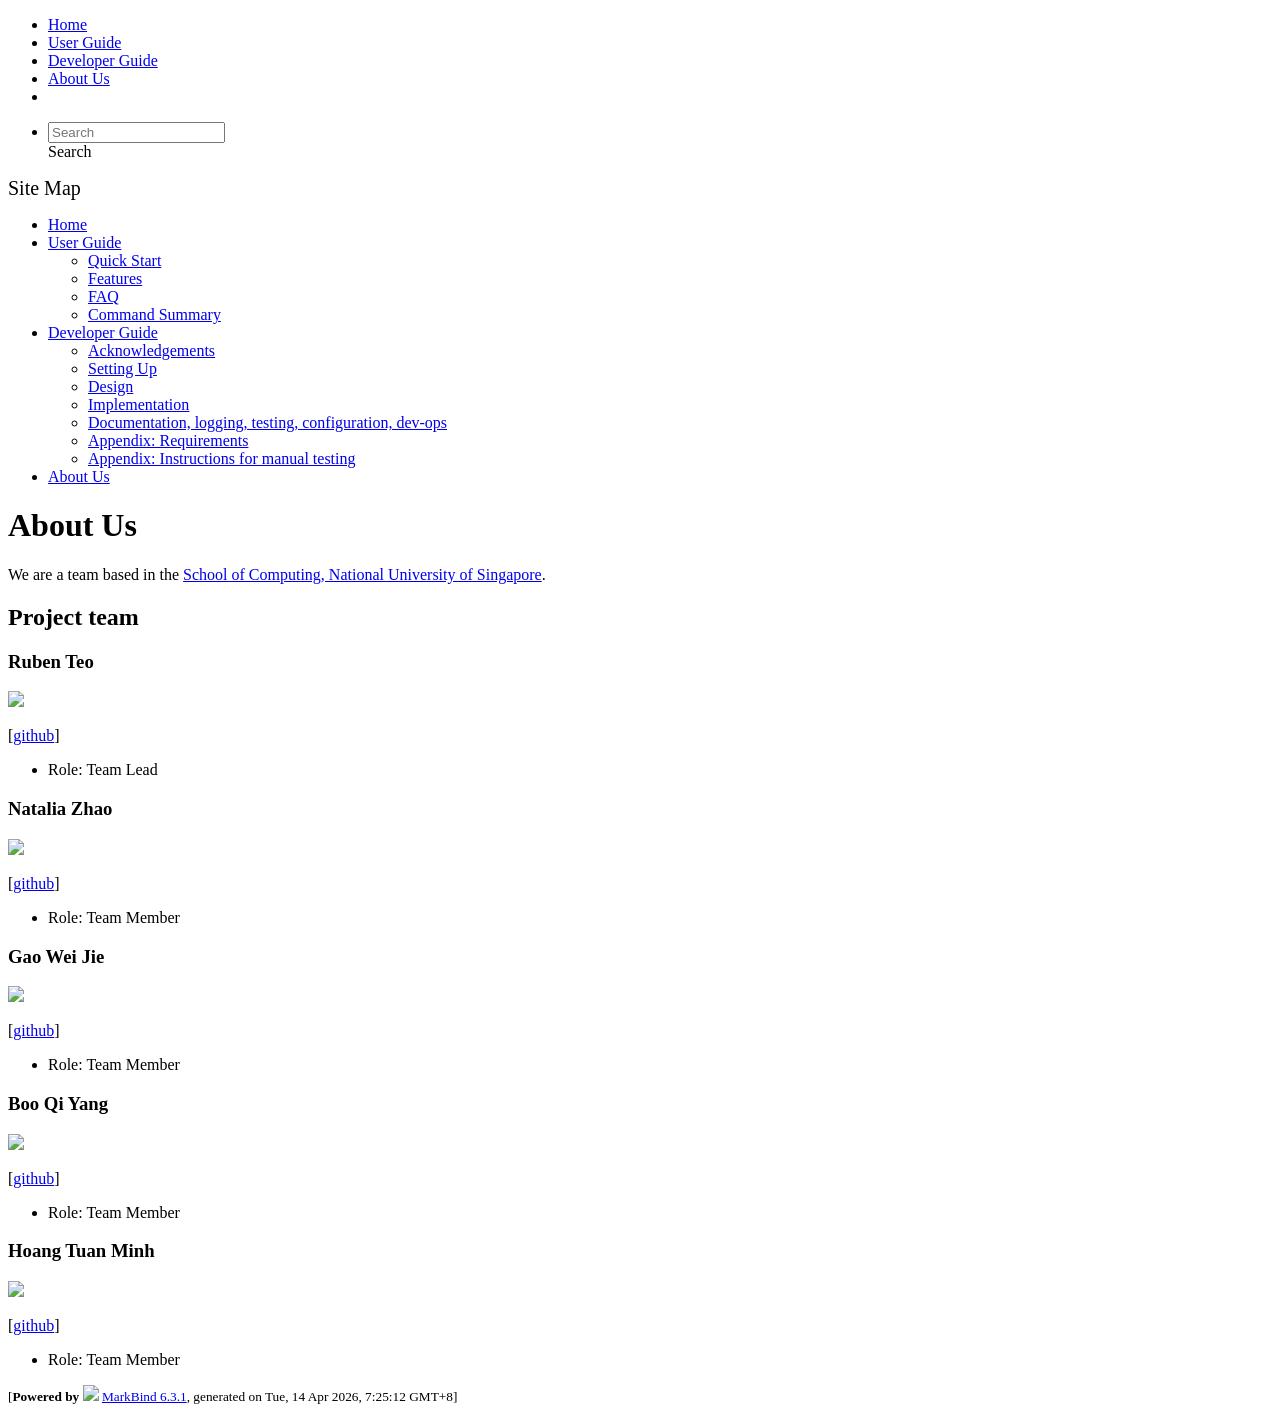
==== commit 92e2c559: "deploy: 78ea3eee702c6db9d390aca2954d25c4fd22f273" ====
--- a/AboutUs.html
+++ b/AboutUs.html
@@ -12,7 +12,7 @@
   const baseUrl = '/tp'
 </script>
 <body  data-code-theme="light">
-<div id="app"><!--[--><header sticky><div data-v-26aac3dc><nav class="navbar navbar-expand-md d-print-none navbar-dark bg-dark" data-v-26aac3dc><div class="container-fluid" data-v-26aac3dc><div class="navbar-left" data-v-26aac3dc><!--[--><a href="/tp/index.html" title="Home" class="navbar-brand"></a><!--]--></div><div class="navbar-default" data-v-26aac3dc><ul class="navbar-nav me-auto mt-2 mt-lg-0" data-v-26aac3dc><!--[--> <li><a href="/tp/index.html" class="nav-link">Home</a></li> <li><a href="/tp/UserGuide.html" class="nav-link">User Guide</a></li> <li><a href="/tp/DeveloperGuide.html" class="nav-link">Developer Guide</a></li> <li><a href="/tp/AboutUs.html" class="nav-link">About Us</a></li> <li><a href="https://github.com/AY2526S2-CS2103T-T13-1/tp" target="_blank" class="nav-link"><span><span aria-hidden="true" class="fab fa-github"></span></span></a></li> <!--]--></ul></div><ul class="navbar-nav navbar-right" data-v-26aac3dc><!--[--><li><form class="navbar-form"><div style="position:relative;" class="dropdown" data-v-00e26d0a><!--[--><input value="" data-bs-toggle="dropdown" type="text" class="form-control" placeholder="Search" autocomplete="off" data-v-00e26d0a><div class="form-control placeholder-div-hidden" data-v-00e26d0a>Search</div><!--]--><ul class="dropdown-menu search-dropdown-menu dropdown-menu-hidden dropdown-menu-end" data-v-00e26d0a><!--[--><!--]--></ul></div></form></li><!--]--></ul></div></nav><div style="display:none;" class="lower-navbar-container" data-v-26aac3dc><!--[--><!----><!----><!--]--></div></div></header> <div id="flex-body"><nav id="site-nav" data-v-6b1b63d2><!--[--><div class="site-nav-top"><div class="fw-bold mb-2" style="font-size:1.25rem;">Site Map</div></div> <div class="nav-component slim-scroll"><div class="site-nav-root"><!--[--><ul class="site-nav-list site-nav-list-root" data-v-6b1b63d2><!--[--><li><div class="site-nav-default-list-item site-nav-list-item-0" onclick="handleSiteNavClick(this)"><a href="/tp/index.html">Home</a></div></li> <li><div class="site-nav-default-list-item site-nav-list-item-0" onclick="handleSiteNavClick(this)"><a href="/tp/UserGuide.html">User Guide</a> <div class="site-nav-dropdown-btn-container"><i class="site-nav-dropdown-btn-icon site-nav-rotate-icon" onclick="handleSiteNavClick(this.parentNode.parentNode, false); event.stopPropagation();"><span class="glyphicon glyphicon-menu-down" aria-hidden="true"></span></i></div></div><ul class="site-nav-dropdown-container site-nav-dropdown-container-open site-nav-list"><li><div class="site-nav-default-list-item site-nav-list-item-1" onclick="handleSiteNavClick(this)"><a href="/tp/UserGuide.html#quick-start">Quick Start</a></div></li> <li><div class="site-nav-default-list-item site-nav-list-item-1" onclick="handleSiteNavClick(this)"><a href="/tp/UserGuide.html#features">Features</a></div></li> <li><div class="site-nav-default-list-item site-nav-list-item-1" onclick="handleSiteNavClick(this)"><a href="/tp/UserGuide.html#faq">FAQ</a></div></li> <li><div class="site-nav-default-list-item site-nav-list-item-1" onclick="handleSiteNavClick(this)"><a href="/tp/UserGuide.html#faq">Command Summary</a></div></li></ul></li> <li><div class="site-nav-default-list-item site-nav-list-item-0" onclick="handleSiteNavClick(this)"><a href="/tp/DeveloperGuide.html">Developer Guide</a> <div class="site-nav-dropdown-btn-container"><i class="site-nav-dropdown-btn-icon site-nav-rotate-icon" onclick="handleSiteNavClick(this.parentNode.parentNode, false); event.stopPropagation();"><span class="glyphicon glyphicon-menu-down" aria-hidden="true"></span></i></div></div><ul class="site-nav-dropdown-container site-nav-dropdown-container-open site-nav-list"><li><div class="site-nav-default-list-item site-nav-list-item-1" onclick="handleSiteNavClick(this)"><a href="/tp/DeveloperGuide.html#acknowledgements">Acknowledgements</a></div></li> <li><div class="site-nav-default-list-item site-nav-list-item-1" onclick="handleSiteNavClick(this)"><a href="/tp/DeveloperGuide.html#setting-up-getting-started">Setting Up</a></div></li> <li><div class="site-nav-default-list-item site-nav-list-item-1" onclick="handleSiteNavClick(this)"><a href="/tp/DeveloperGuide.html#design">Design</a></div></li> <li><div class="site-nav-default-list-item site-nav-list-item-1" onclick="handleSiteNavClick(this)"><a href="/tp/DeveloperGuide.html#implementation">Implementation</a></div></li> <li><div class="site-nav-default-list-item site-nav-list-item-1" onclick="handleSiteNavClick(this)"><a href="/tp/DeveloperGuide.html#documentation-logging-testing-configuration-dev-ops">Documentation, logging, testing, configuration, dev-ops</a></div></li> <li><div class="site-nav-default-list-item site-nav-list-item-1" onclick="handleSiteNavClick(this)"><a href="/tp/DeveloperGuide.html#appendix-requirements">Appendix: Requirements</a></div></li> <li><div class="site-nav-default-list-item site-nav-list-item-1" onclick="handleSiteNavClick(this)"><a href="/tp/DeveloperGuide.html#appendix-instructions-for-manual-testing">Appendix: Instructions for manual testing</a></div></li></ul></li> <li><div class="site-nav-default-list-item site-nav-list-item-0" onclick="handleSiteNavClick(this)"><a href="/tp/AboutUs.html">About Us</a></div></li><!--]--><!--v-if--></ul><!--]--></div></div><!--]--><!--v-if--></nav> <div id="content-wrapper"><h1 id="about-us">About Us<a class="fa fa-anchor" href="#about-us" onclick="event.stopPropagation()"></a></h1> <p>We are a team based in the <a href="http://www.comp.nus.edu.sg">School of Computing, National University of Singapore</a>.</p> <h2 id="project-team">Project team<a class="fa fa-anchor" href="#project-team" onclick="event.stopPropagation()"></a></h2> <h3 id="ruben-teo">Ruben Teo<a class="fa fa-anchor" href="#ruben-teo" onclick="event.stopPropagation()"></a></h3> <img src="/tp/images/1rubzz.png" width="200px"> <p>[<a href="http://github.com/1rubzz">github</a>]</p> <ul><li>Role: Team Lead</li></ul> <h3 id="natalia-zhao">Natalia Zhao<a class="fa fa-anchor" href="#natalia-zhao" onclick="event.stopPropagation()"></a></h3> <img src="/tp/images/petelectron.png" width="200px"> <p>[<a href="https://github.com/petelectron">github</a>]</p> <ul><li>Role: Team Member</li></ul> <h3 id="gao-wei-jie">Gao Wei Jie<a class="fa fa-anchor" href="#gao-wei-jie" onclick="event.stopPropagation()"></a></h3> <img src="/tp/images/emperorgaodi.png" width="200px"> <p>[<a href="http://github.com/emperorgaodi">github</a>]</p> <ul><li>Role: Team Member</li></ul> <h3 id="boo-qi-yang">Boo Qi Yang<a class="fa fa-anchor" href="#boo-qi-yang" onclick="event.stopPropagation()"></a></h3> <img src="/tp/images/qyscode.png" width="200px"> <p>[<a href="https://github.com/qyscode">github</a>]</p> <ul><li>Role: Team Member</li></ul> <h3 id="hoang-tuan-minh">Hoang Tuan Minh<a class="fa fa-anchor" href="#hoang-tuan-minh" onclick="event.stopPropagation()"></a></h3> <img src="/tp/images/moonmertens.png" width="200px"> <p>[<a href="https://github.com/moonmertens">github</a>]</p> <ul><li>Role: Team Member</li></ul></div> <nav id="page-nav" data-v-6b1b63d2><!--[--><div class="nav-component slim-scroll"></div><!--]--><!--v-if--></nav> <div class="scroll-top-button fa-lg d-print-none" style="display:none;bottom:2%;right:2%;position:fixed;" aria-hidden="true"><!--[--><i class="fas fa-arrow-circle-up"></i><!--]--></div></div> <footer><div class="text-center"><small>[<span><strong>Powered by</strong></span> <img src="https://markbind.org/favicon.ico" width="30"> <a href="https://markbind.org/">MarkBind 6.3.1</a>, generated on Tue, 14 Apr 2026, 2:12:35 GMT+8]</small></div></footer><!--]--></div>
+<div id="app"><!--[--><header sticky><div data-v-26aac3dc><nav class="navbar navbar-expand-md d-print-none navbar-dark bg-dark" data-v-26aac3dc><div class="container-fluid" data-v-26aac3dc><div class="navbar-left" data-v-26aac3dc><!--[--><a href="/tp/index.html" title="Home" class="navbar-brand"></a><!--]--></div><div class="navbar-default" data-v-26aac3dc><ul class="navbar-nav me-auto mt-2 mt-lg-0" data-v-26aac3dc><!--[--> <li><a href="/tp/index.html" class="nav-link">Home</a></li> <li><a href="/tp/UserGuide.html" class="nav-link">User Guide</a></li> <li><a href="/tp/DeveloperGuide.html" class="nav-link">Developer Guide</a></li> <li><a href="/tp/AboutUs.html" class="nav-link">About Us</a></li> <li><a href="https://github.com/AY2526S2-CS2103T-T13-1/tp" target="_blank" class="nav-link"><span><span aria-hidden="true" class="fab fa-github"></span></span></a></li> <!--]--></ul></div><ul class="navbar-nav navbar-right" data-v-26aac3dc><!--[--><li><form class="navbar-form"><div style="position:relative;" class="dropdown" data-v-00e26d0a><!--[--><input value="" data-bs-toggle="dropdown" type="text" class="form-control" placeholder="Search" autocomplete="off" data-v-00e26d0a><div class="form-control placeholder-div-hidden" data-v-00e26d0a>Search</div><!--]--><ul class="dropdown-menu search-dropdown-menu dropdown-menu-hidden dropdown-menu-end" data-v-00e26d0a><!--[--><!--]--></ul></div></form></li><!--]--></ul></div></nav><div style="display:none;" class="lower-navbar-container" data-v-26aac3dc><!--[--><!----><!----><!--]--></div></div></header> <div id="flex-body"><nav id="site-nav" data-v-6b1b63d2><!--[--><div class="site-nav-top"><div class="fw-bold mb-2" style="font-size:1.25rem;">Site Map</div></div> <div class="nav-component slim-scroll"><div class="site-nav-root"><!--[--><ul class="site-nav-list site-nav-list-root" data-v-6b1b63d2><!--[--><li><div class="site-nav-default-list-item site-nav-list-item-0" onclick="handleSiteNavClick(this)"><a href="/tp/index.html">Home</a></div></li> <li><div class="site-nav-default-list-item site-nav-list-item-0" onclick="handleSiteNavClick(this)"><a href="/tp/UserGuide.html">User Guide</a> <div class="site-nav-dropdown-btn-container"><i class="site-nav-dropdown-btn-icon site-nav-rotate-icon" onclick="handleSiteNavClick(this.parentNode.parentNode, false); event.stopPropagation();"><span class="glyphicon glyphicon-menu-down" aria-hidden="true"></span></i></div></div><ul class="site-nav-dropdown-container site-nav-dropdown-container-open site-nav-list"><li><div class="site-nav-default-list-item site-nav-list-item-1" onclick="handleSiteNavClick(this)"><a href="/tp/UserGuide.html#quick-start">Quick Start</a></div></li> <li><div class="site-nav-default-list-item site-nav-list-item-1" onclick="handleSiteNavClick(this)"><a href="/tp/UserGuide.html#features">Features</a></div></li> <li><div class="site-nav-default-list-item site-nav-list-item-1" onclick="handleSiteNavClick(this)"><a href="/tp/UserGuide.html#faq">FAQ</a></div></li> <li><div class="site-nav-default-list-item site-nav-list-item-1" onclick="handleSiteNavClick(this)"><a href="/tp/UserGuide.html#faq">Command Summary</a></div></li></ul></li> <li><div class="site-nav-default-list-item site-nav-list-item-0" onclick="handleSiteNavClick(this)"><a href="/tp/DeveloperGuide.html">Developer Guide</a> <div class="site-nav-dropdown-btn-container"><i class="site-nav-dropdown-btn-icon site-nav-rotate-icon" onclick="handleSiteNavClick(this.parentNode.parentNode, false); event.stopPropagation();"><span class="glyphicon glyphicon-menu-down" aria-hidden="true"></span></i></div></div><ul class="site-nav-dropdown-container site-nav-dropdown-container-open site-nav-list"><li><div class="site-nav-default-list-item site-nav-list-item-1" onclick="handleSiteNavClick(this)"><a href="/tp/DeveloperGuide.html#acknowledgements">Acknowledgements</a></div></li> <li><div class="site-nav-default-list-item site-nav-list-item-1" onclick="handleSiteNavClick(this)"><a href="/tp/DeveloperGuide.html#setting-up-getting-started">Setting Up</a></div></li> <li><div class="site-nav-default-list-item site-nav-list-item-1" onclick="handleSiteNavClick(this)"><a href="/tp/DeveloperGuide.html#design">Design</a></div></li> <li><div class="site-nav-default-list-item site-nav-list-item-1" onclick="handleSiteNavClick(this)"><a href="/tp/DeveloperGuide.html#implementation">Implementation</a></div></li> <li><div class="site-nav-default-list-item site-nav-list-item-1" onclick="handleSiteNavClick(this)"><a href="/tp/DeveloperGuide.html#documentation-logging-testing-configuration-dev-ops">Documentation, logging, testing, configuration, dev-ops</a></div></li> <li><div class="site-nav-default-list-item site-nav-list-item-1" onclick="handleSiteNavClick(this)"><a href="/tp/DeveloperGuide.html#appendix-requirements">Appendix: Requirements</a></div></li> <li><div class="site-nav-default-list-item site-nav-list-item-1" onclick="handleSiteNavClick(this)"><a href="/tp/DeveloperGuide.html#appendix-instructions-for-manual-testing">Appendix: Instructions for manual testing</a></div></li></ul></li> <li><div class="site-nav-default-list-item site-nav-list-item-0" onclick="handleSiteNavClick(this)"><a href="/tp/AboutUs.html">About Us</a></div></li><!--]--><!--v-if--></ul><!--]--></div></div><!--]--><!--v-if--></nav> <div id="content-wrapper"><h1 id="about-us">About Us<a class="fa fa-anchor" href="#about-us" onclick="event.stopPropagation()"></a></h1> <p>We are a team based in the <a href="http://www.comp.nus.edu.sg">School of Computing, National University of Singapore</a>.</p> <h2 id="project-team">Project team<a class="fa fa-anchor" href="#project-team" onclick="event.stopPropagation()"></a></h2> <h3 id="ruben-teo">Ruben Teo<a class="fa fa-anchor" href="#ruben-teo" onclick="event.stopPropagation()"></a></h3> <img src="/tp/images/1rubzz.png" width="200px"> <p>[<a href="http://github.com/1rubzz">github</a>]</p> <ul><li>Role: Team Lead</li></ul> <h3 id="natalia-zhao">Natalia Zhao<a class="fa fa-anchor" href="#natalia-zhao" onclick="event.stopPropagation()"></a></h3> <img src="/tp/images/petelectron.png" width="200px"> <p>[<a href="https://github.com/petelectron">github</a>]</p> <ul><li>Role: Team Member</li></ul> <h3 id="gao-wei-jie">Gao Wei Jie<a class="fa fa-anchor" href="#gao-wei-jie" onclick="event.stopPropagation()"></a></h3> <img src="/tp/images/emperorgaodi.png" width="200px"> <p>[<a href="http://github.com/emperorgaodi">github</a>]</p> <ul><li>Role: Team Member</li></ul> <h3 id="boo-qi-yang">Boo Qi Yang<a class="fa fa-anchor" href="#boo-qi-yang" onclick="event.stopPropagation()"></a></h3> <img src="/tp/images/qyscode.png" width="200px"> <p>[<a href="https://github.com/qyscode">github</a>]</p> <ul><li>Role: Team Member</li></ul> <h3 id="hoang-tuan-minh">Hoang Tuan Minh<a class="fa fa-anchor" href="#hoang-tuan-minh" onclick="event.stopPropagation()"></a></h3> <img src="/tp/images/moonmertens.png" width="200px"> <p>[<a href="https://github.com/moonmertens">github</a>]</p> <ul><li>Role: Team Member</li></ul></div> <nav id="page-nav" data-v-6b1b63d2><!--[--><div class="nav-component slim-scroll"></div><!--]--><!--v-if--></nav> <div class="scroll-top-button fa-lg d-print-none" style="display:none;bottom:2%;right:2%;position:fixed;" aria-hidden="true"><!--[--><i class="fas fa-arrow-circle-up"></i><!--]--></div></div> <footer><div class="text-center"><small>[<span><strong>Powered by</strong></span> <img src="https://markbind.org/favicon.ico" width="30"> <a href="https://markbind.org/">MarkBind 6.3.1</a>, generated on Tue, 14 Apr 2026, 7:25:12 GMT+8]</small></div></footer><!--]--></div>
 </body><script src="/tp/markbind/js/bootstrap-utility.min.js"></script>
 <script src="/tp/markbind/js/polyfill.min.js"></script>
 <script src="/tp/markbind/js/vue.global.prod.min.js"></script>
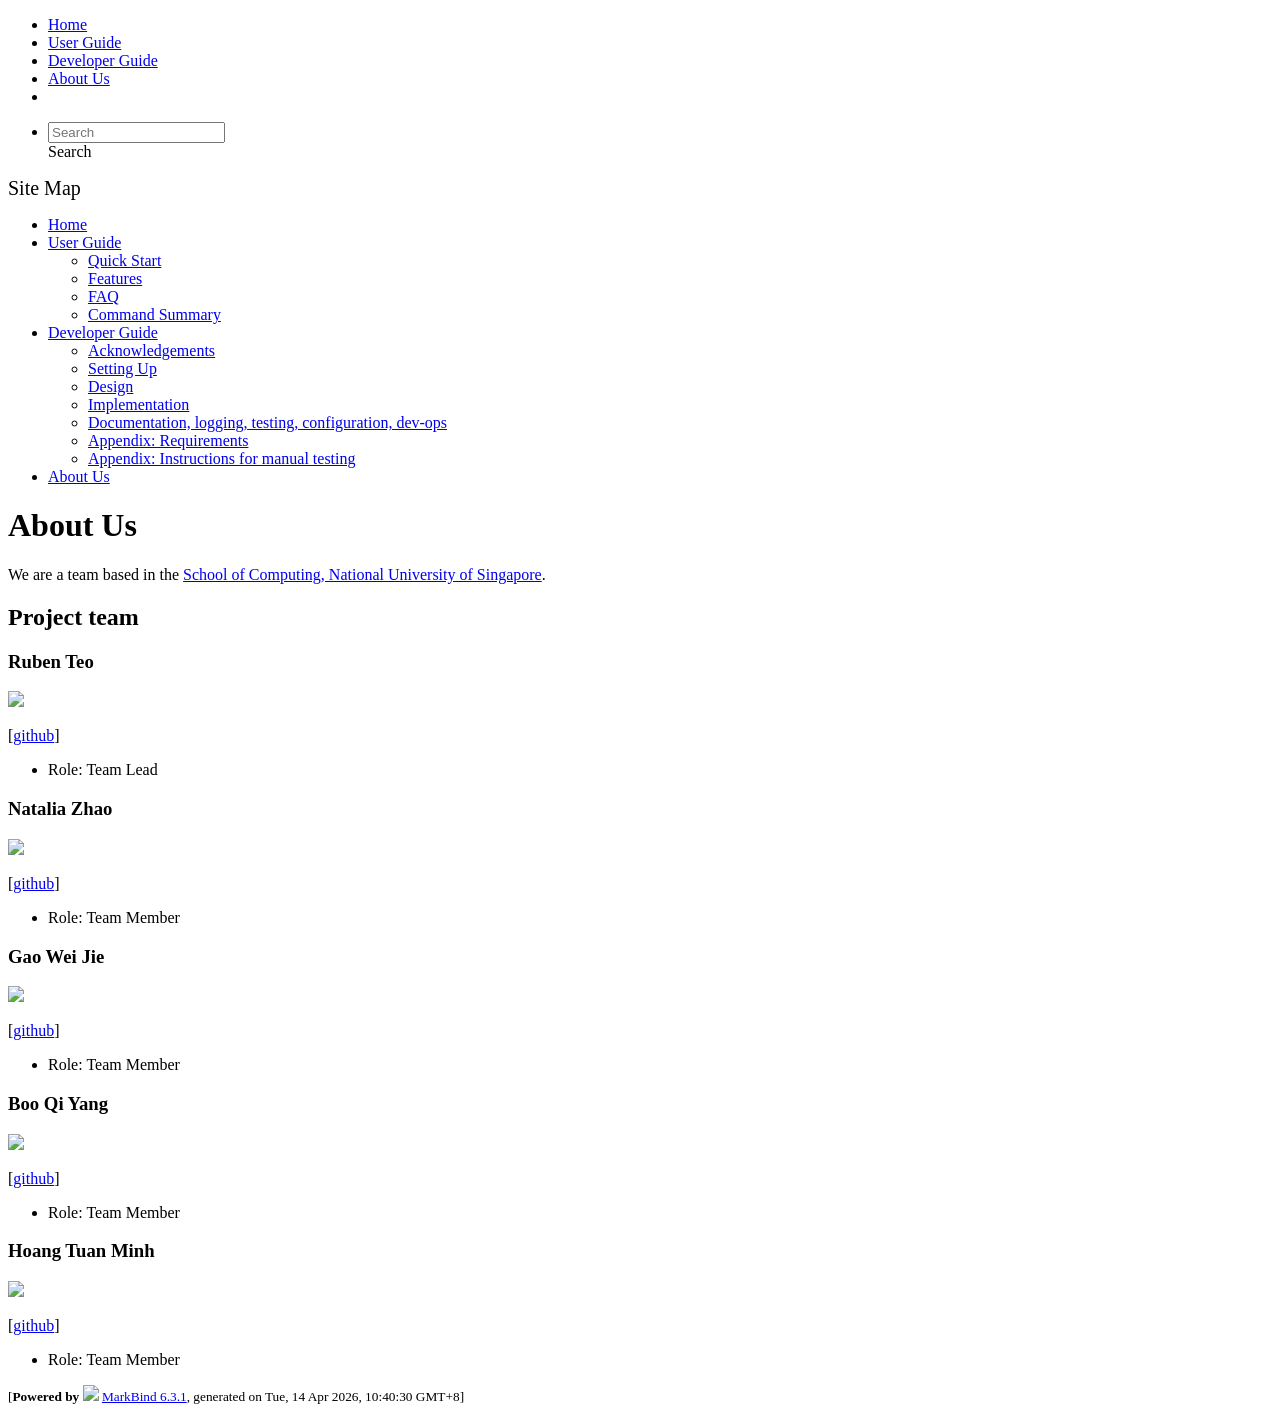
==== commit 4c5f5788: "deploy: cacb7e6a7f1e4e085c52777ba3bd1c9e137d6d8e" ====
--- a/AboutUs.html
+++ b/AboutUs.html
@@ -12,7 +12,7 @@
   const baseUrl = '/tp'
 </script>
 <body  data-code-theme="light">
-<div id="app"><!--[--><header sticky><div data-v-26aac3dc><nav class="navbar navbar-expand-md d-print-none navbar-dark bg-dark" data-v-26aac3dc><div class="container-fluid" data-v-26aac3dc><div class="navbar-left" data-v-26aac3dc><!--[--><a href="/tp/index.html" title="Home" class="navbar-brand"></a><!--]--></div><div class="navbar-default" data-v-26aac3dc><ul class="navbar-nav me-auto mt-2 mt-lg-0" data-v-26aac3dc><!--[--> <li><a href="/tp/index.html" class="nav-link">Home</a></li> <li><a href="/tp/UserGuide.html" class="nav-link">User Guide</a></li> <li><a href="/tp/DeveloperGuide.html" class="nav-link">Developer Guide</a></li> <li><a href="/tp/AboutUs.html" class="nav-link">About Us</a></li> <li><a href="https://github.com/AY2526S2-CS2103T-T13-1/tp" target="_blank" class="nav-link"><span><span aria-hidden="true" class="fab fa-github"></span></span></a></li> <!--]--></ul></div><ul class="navbar-nav navbar-right" data-v-26aac3dc><!--[--><li><form class="navbar-form"><div style="position:relative;" class="dropdown" data-v-00e26d0a><!--[--><input value="" data-bs-toggle="dropdown" type="text" class="form-control" placeholder="Search" autocomplete="off" data-v-00e26d0a><div class="form-control placeholder-div-hidden" data-v-00e26d0a>Search</div><!--]--><ul class="dropdown-menu search-dropdown-menu dropdown-menu-hidden dropdown-menu-end" data-v-00e26d0a><!--[--><!--]--></ul></div></form></li><!--]--></ul></div></nav><div style="display:none;" class="lower-navbar-container" data-v-26aac3dc><!--[--><!----><!----><!--]--></div></div></header> <div id="flex-body"><nav id="site-nav" data-v-6b1b63d2><!--[--><div class="site-nav-top"><div class="fw-bold mb-2" style="font-size:1.25rem;">Site Map</div></div> <div class="nav-component slim-scroll"><div class="site-nav-root"><!--[--><ul class="site-nav-list site-nav-list-root" data-v-6b1b63d2><!--[--><li><div class="site-nav-default-list-item site-nav-list-item-0" onclick="handleSiteNavClick(this)"><a href="/tp/index.html">Home</a></div></li> <li><div class="site-nav-default-list-item site-nav-list-item-0" onclick="handleSiteNavClick(this)"><a href="/tp/UserGuide.html">User Guide</a> <div class="site-nav-dropdown-btn-container"><i class="site-nav-dropdown-btn-icon site-nav-rotate-icon" onclick="handleSiteNavClick(this.parentNode.parentNode, false); event.stopPropagation();"><span class="glyphicon glyphicon-menu-down" aria-hidden="true"></span></i></div></div><ul class="site-nav-dropdown-container site-nav-dropdown-container-open site-nav-list"><li><div class="site-nav-default-list-item site-nav-list-item-1" onclick="handleSiteNavClick(this)"><a href="/tp/UserGuide.html#quick-start">Quick Start</a></div></li> <li><div class="site-nav-default-list-item site-nav-list-item-1" onclick="handleSiteNavClick(this)"><a href="/tp/UserGuide.html#features">Features</a></div></li> <li><div class="site-nav-default-list-item site-nav-list-item-1" onclick="handleSiteNavClick(this)"><a href="/tp/UserGuide.html#faq">FAQ</a></div></li> <li><div class="site-nav-default-list-item site-nav-list-item-1" onclick="handleSiteNavClick(this)"><a href="/tp/UserGuide.html#faq">Command Summary</a></div></li></ul></li> <li><div class="site-nav-default-list-item site-nav-list-item-0" onclick="handleSiteNavClick(this)"><a href="/tp/DeveloperGuide.html">Developer Guide</a> <div class="site-nav-dropdown-btn-container"><i class="site-nav-dropdown-btn-icon site-nav-rotate-icon" onclick="handleSiteNavClick(this.parentNode.parentNode, false); event.stopPropagation();"><span class="glyphicon glyphicon-menu-down" aria-hidden="true"></span></i></div></div><ul class="site-nav-dropdown-container site-nav-dropdown-container-open site-nav-list"><li><div class="site-nav-default-list-item site-nav-list-item-1" onclick="handleSiteNavClick(this)"><a href="/tp/DeveloperGuide.html#acknowledgements">Acknowledgements</a></div></li> <li><div class="site-nav-default-list-item site-nav-list-item-1" onclick="handleSiteNavClick(this)"><a href="/tp/DeveloperGuide.html#setting-up-getting-started">Setting Up</a></div></li> <li><div class="site-nav-default-list-item site-nav-list-item-1" onclick="handleSiteNavClick(this)"><a href="/tp/DeveloperGuide.html#design">Design</a></div></li> <li><div class="site-nav-default-list-item site-nav-list-item-1" onclick="handleSiteNavClick(this)"><a href="/tp/DeveloperGuide.html#implementation">Implementation</a></div></li> <li><div class="site-nav-default-list-item site-nav-list-item-1" onclick="handleSiteNavClick(this)"><a href="/tp/DeveloperGuide.html#documentation-logging-testing-configuration-dev-ops">Documentation, logging, testing, configuration, dev-ops</a></div></li> <li><div class="site-nav-default-list-item site-nav-list-item-1" onclick="handleSiteNavClick(this)"><a href="/tp/DeveloperGuide.html#appendix-requirements">Appendix: Requirements</a></div></li> <li><div class="site-nav-default-list-item site-nav-list-item-1" onclick="handleSiteNavClick(this)"><a href="/tp/DeveloperGuide.html#appendix-instructions-for-manual-testing">Appendix: Instructions for manual testing</a></div></li></ul></li> <li><div class="site-nav-default-list-item site-nav-list-item-0" onclick="handleSiteNavClick(this)"><a href="/tp/AboutUs.html">About Us</a></div></li><!--]--><!--v-if--></ul><!--]--></div></div><!--]--><!--v-if--></nav> <div id="content-wrapper"><h1 id="about-us">About Us<a class="fa fa-anchor" href="#about-us" onclick="event.stopPropagation()"></a></h1> <p>We are a team based in the <a href="http://www.comp.nus.edu.sg">School of Computing, National University of Singapore</a>.</p> <h2 id="project-team">Project team<a class="fa fa-anchor" href="#project-team" onclick="event.stopPropagation()"></a></h2> <h3 id="ruben-teo">Ruben Teo<a class="fa fa-anchor" href="#ruben-teo" onclick="event.stopPropagation()"></a></h3> <img src="/tp/images/1rubzz.png" width="200px"> <p>[<a href="http://github.com/1rubzz">github</a>]</p> <ul><li>Role: Team Lead</li></ul> <h3 id="natalia-zhao">Natalia Zhao<a class="fa fa-anchor" href="#natalia-zhao" onclick="event.stopPropagation()"></a></h3> <img src="/tp/images/petelectron.png" width="200px"> <p>[<a href="https://github.com/petelectron">github</a>]</p> <ul><li>Role: Team Member</li></ul> <h3 id="gao-wei-jie">Gao Wei Jie<a class="fa fa-anchor" href="#gao-wei-jie" onclick="event.stopPropagation()"></a></h3> <img src="/tp/images/emperorgaodi.png" width="200px"> <p>[<a href="http://github.com/emperorgaodi">github</a>]</p> <ul><li>Role: Team Member</li></ul> <h3 id="boo-qi-yang">Boo Qi Yang<a class="fa fa-anchor" href="#boo-qi-yang" onclick="event.stopPropagation()"></a></h3> <img src="/tp/images/qyscode.png" width="200px"> <p>[<a href="https://github.com/qyscode">github</a>]</p> <ul><li>Role: Team Member</li></ul> <h3 id="hoang-tuan-minh">Hoang Tuan Minh<a class="fa fa-anchor" href="#hoang-tuan-minh" onclick="event.stopPropagation()"></a></h3> <img src="/tp/images/moonmertens.png" width="200px"> <p>[<a href="https://github.com/moonmertens">github</a>]</p> <ul><li>Role: Team Member</li></ul></div> <nav id="page-nav" data-v-6b1b63d2><!--[--><div class="nav-component slim-scroll"></div><!--]--><!--v-if--></nav> <div class="scroll-top-button fa-lg d-print-none" style="display:none;bottom:2%;right:2%;position:fixed;" aria-hidden="true"><!--[--><i class="fas fa-arrow-circle-up"></i><!--]--></div></div> <footer><div class="text-center"><small>[<span><strong>Powered by</strong></span> <img src="https://markbind.org/favicon.ico" width="30"> <a href="https://markbind.org/">MarkBind 6.3.1</a>, generated on Tue, 14 Apr 2026, 7:25:12 GMT+8]</small></div></footer><!--]--></div>
+<div id="app"><!--[--><header sticky><div data-v-26aac3dc><nav class="navbar navbar-expand-md d-print-none navbar-dark bg-dark" data-v-26aac3dc><div class="container-fluid" data-v-26aac3dc><div class="navbar-left" data-v-26aac3dc><!--[--><a href="/tp/index.html" title="Home" class="navbar-brand"></a><!--]--></div><div class="navbar-default" data-v-26aac3dc><ul class="navbar-nav me-auto mt-2 mt-lg-0" data-v-26aac3dc><!--[--> <li><a href="/tp/index.html" class="nav-link">Home</a></li> <li><a href="/tp/UserGuide.html" class="nav-link">User Guide</a></li> <li><a href="/tp/DeveloperGuide.html" class="nav-link">Developer Guide</a></li> <li><a href="/tp/AboutUs.html" class="nav-link">About Us</a></li> <li><a href="https://github.com/AY2526S2-CS2103T-T13-1/tp" target="_blank" class="nav-link"><span><span aria-hidden="true" class="fab fa-github"></span></span></a></li> <!--]--></ul></div><ul class="navbar-nav navbar-right" data-v-26aac3dc><!--[--><li><form class="navbar-form"><div style="position:relative;" class="dropdown" data-v-00e26d0a><!--[--><input value="" data-bs-toggle="dropdown" type="text" class="form-control" placeholder="Search" autocomplete="off" data-v-00e26d0a><div class="form-control placeholder-div-hidden" data-v-00e26d0a>Search</div><!--]--><ul class="dropdown-menu search-dropdown-menu dropdown-menu-hidden dropdown-menu-end" data-v-00e26d0a><!--[--><!--]--></ul></div></form></li><!--]--></ul></div></nav><div style="display:none;" class="lower-navbar-container" data-v-26aac3dc><!--[--><!----><!----><!--]--></div></div></header> <div id="flex-body"><nav id="site-nav" data-v-6b1b63d2><!--[--><div class="site-nav-top"><div class="fw-bold mb-2" style="font-size:1.25rem;">Site Map</div></div> <div class="nav-component slim-scroll"><div class="site-nav-root"><!--[--><ul class="site-nav-list site-nav-list-root" data-v-6b1b63d2><!--[--><li><div class="site-nav-default-list-item site-nav-list-item-0" onclick="handleSiteNavClick(this)"><a href="/tp/index.html">Home</a></div></li> <li><div class="site-nav-default-list-item site-nav-list-item-0" onclick="handleSiteNavClick(this)"><a href="/tp/UserGuide.html">User Guide</a> <div class="site-nav-dropdown-btn-container"><i class="site-nav-dropdown-btn-icon site-nav-rotate-icon" onclick="handleSiteNavClick(this.parentNode.parentNode, false); event.stopPropagation();"><span class="glyphicon glyphicon-menu-down" aria-hidden="true"></span></i></div></div><ul class="site-nav-dropdown-container site-nav-dropdown-container-open site-nav-list"><li><div class="site-nav-default-list-item site-nav-list-item-1" onclick="handleSiteNavClick(this)"><a href="/tp/UserGuide.html#quick-start">Quick Start</a></div></li> <li><div class="site-nav-default-list-item site-nav-list-item-1" onclick="handleSiteNavClick(this)"><a href="/tp/UserGuide.html#features">Features</a></div></li> <li><div class="site-nav-default-list-item site-nav-list-item-1" onclick="handleSiteNavClick(this)"><a href="/tp/UserGuide.html#faq">FAQ</a></div></li> <li><div class="site-nav-default-list-item site-nav-list-item-1" onclick="handleSiteNavClick(this)"><a href="/tp/UserGuide.html#faq">Command Summary</a></div></li></ul></li> <li><div class="site-nav-default-list-item site-nav-list-item-0" onclick="handleSiteNavClick(this)"><a href="/tp/DeveloperGuide.html">Developer Guide</a> <div class="site-nav-dropdown-btn-container"><i class="site-nav-dropdown-btn-icon site-nav-rotate-icon" onclick="handleSiteNavClick(this.parentNode.parentNode, false); event.stopPropagation();"><span class="glyphicon glyphicon-menu-down" aria-hidden="true"></span></i></div></div><ul class="site-nav-dropdown-container site-nav-dropdown-container-open site-nav-list"><li><div class="site-nav-default-list-item site-nav-list-item-1" onclick="handleSiteNavClick(this)"><a href="/tp/DeveloperGuide.html#acknowledgements">Acknowledgements</a></div></li> <li><div class="site-nav-default-list-item site-nav-list-item-1" onclick="handleSiteNavClick(this)"><a href="/tp/DeveloperGuide.html#setting-up-getting-started">Setting Up</a></div></li> <li><div class="site-nav-default-list-item site-nav-list-item-1" onclick="handleSiteNavClick(this)"><a href="/tp/DeveloperGuide.html#design">Design</a></div></li> <li><div class="site-nav-default-list-item site-nav-list-item-1" onclick="handleSiteNavClick(this)"><a href="/tp/DeveloperGuide.html#implementation">Implementation</a></div></li> <li><div class="site-nav-default-list-item site-nav-list-item-1" onclick="handleSiteNavClick(this)"><a href="/tp/DeveloperGuide.html#documentation-logging-testing-configuration-dev-ops">Documentation, logging, testing, configuration, dev-ops</a></div></li> <li><div class="site-nav-default-list-item site-nav-list-item-1" onclick="handleSiteNavClick(this)"><a href="/tp/DeveloperGuide.html#appendix-requirements">Appendix: Requirements</a></div></li> <li><div class="site-nav-default-list-item site-nav-list-item-1" onclick="handleSiteNavClick(this)"><a href="/tp/DeveloperGuide.html#appendix-instructions-for-manual-testing">Appendix: Instructions for manual testing</a></div></li></ul></li> <li><div class="site-nav-default-list-item site-nav-list-item-0" onclick="handleSiteNavClick(this)"><a href="/tp/AboutUs.html">About Us</a></div></li><!--]--><!--v-if--></ul><!--]--></div></div><!--]--><!--v-if--></nav> <div id="content-wrapper"><h1 id="about-us">About Us<a class="fa fa-anchor" href="#about-us" onclick="event.stopPropagation()"></a></h1> <p>We are a team based in the <a href="http://www.comp.nus.edu.sg">School of Computing, National University of Singapore</a>.</p> <h2 id="project-team">Project team<a class="fa fa-anchor" href="#project-team" onclick="event.stopPropagation()"></a></h2> <h3 id="ruben-teo">Ruben Teo<a class="fa fa-anchor" href="#ruben-teo" onclick="event.stopPropagation()"></a></h3> <img src="/tp/images/1rubzz.png" width="200px"> <p>[<a href="http://github.com/1rubzz">github</a>]</p> <ul><li>Role: Team Lead</li></ul> <h3 id="natalia-zhao">Natalia Zhao<a class="fa fa-anchor" href="#natalia-zhao" onclick="event.stopPropagation()"></a></h3> <img src="/tp/images/petelectron.png" width="200px"> <p>[<a href="https://github.com/petelectron">github</a>]</p> <ul><li>Role: Team Member</li></ul> <h3 id="gao-wei-jie">Gao Wei Jie<a class="fa fa-anchor" href="#gao-wei-jie" onclick="event.stopPropagation()"></a></h3> <img src="/tp/images/emperorgaodi.png" width="200px"> <p>[<a href="http://github.com/emperorgaodi">github</a>]</p> <ul><li>Role: Team Member</li></ul> <h3 id="boo-qi-yang">Boo Qi Yang<a class="fa fa-anchor" href="#boo-qi-yang" onclick="event.stopPropagation()"></a></h3> <img src="/tp/images/qyscode.png" width="200px"> <p>[<a href="https://github.com/qyscode">github</a>]</p> <ul><li>Role: Team Member</li></ul> <h3 id="hoang-tuan-minh">Hoang Tuan Minh<a class="fa fa-anchor" href="#hoang-tuan-minh" onclick="event.stopPropagation()"></a></h3> <img src="/tp/images/moonmertens.png" width="200px"> <p>[<a href="https://github.com/moonmertens">github</a>]</p> <ul><li>Role: Team Member</li></ul></div> <nav id="page-nav" data-v-6b1b63d2><!--[--><div class="nav-component slim-scroll"></div><!--]--><!--v-if--></nav> <div class="scroll-top-button fa-lg d-print-none" style="display:none;bottom:2%;right:2%;position:fixed;" aria-hidden="true"><!--[--><i class="fas fa-arrow-circle-up"></i><!--]--></div></div> <footer><div class="text-center"><small>[<span><strong>Powered by</strong></span> <img src="https://markbind.org/favicon.ico" width="30"> <a href="https://markbind.org/">MarkBind 6.3.1</a>, generated on Tue, 14 Apr 2026, 10:40:30 GMT+8]</small></div></footer><!--]--></div>
 </body><script src="/tp/markbind/js/bootstrap-utility.min.js"></script>
 <script src="/tp/markbind/js/polyfill.min.js"></script>
 <script src="/tp/markbind/js/vue.global.prod.min.js"></script>
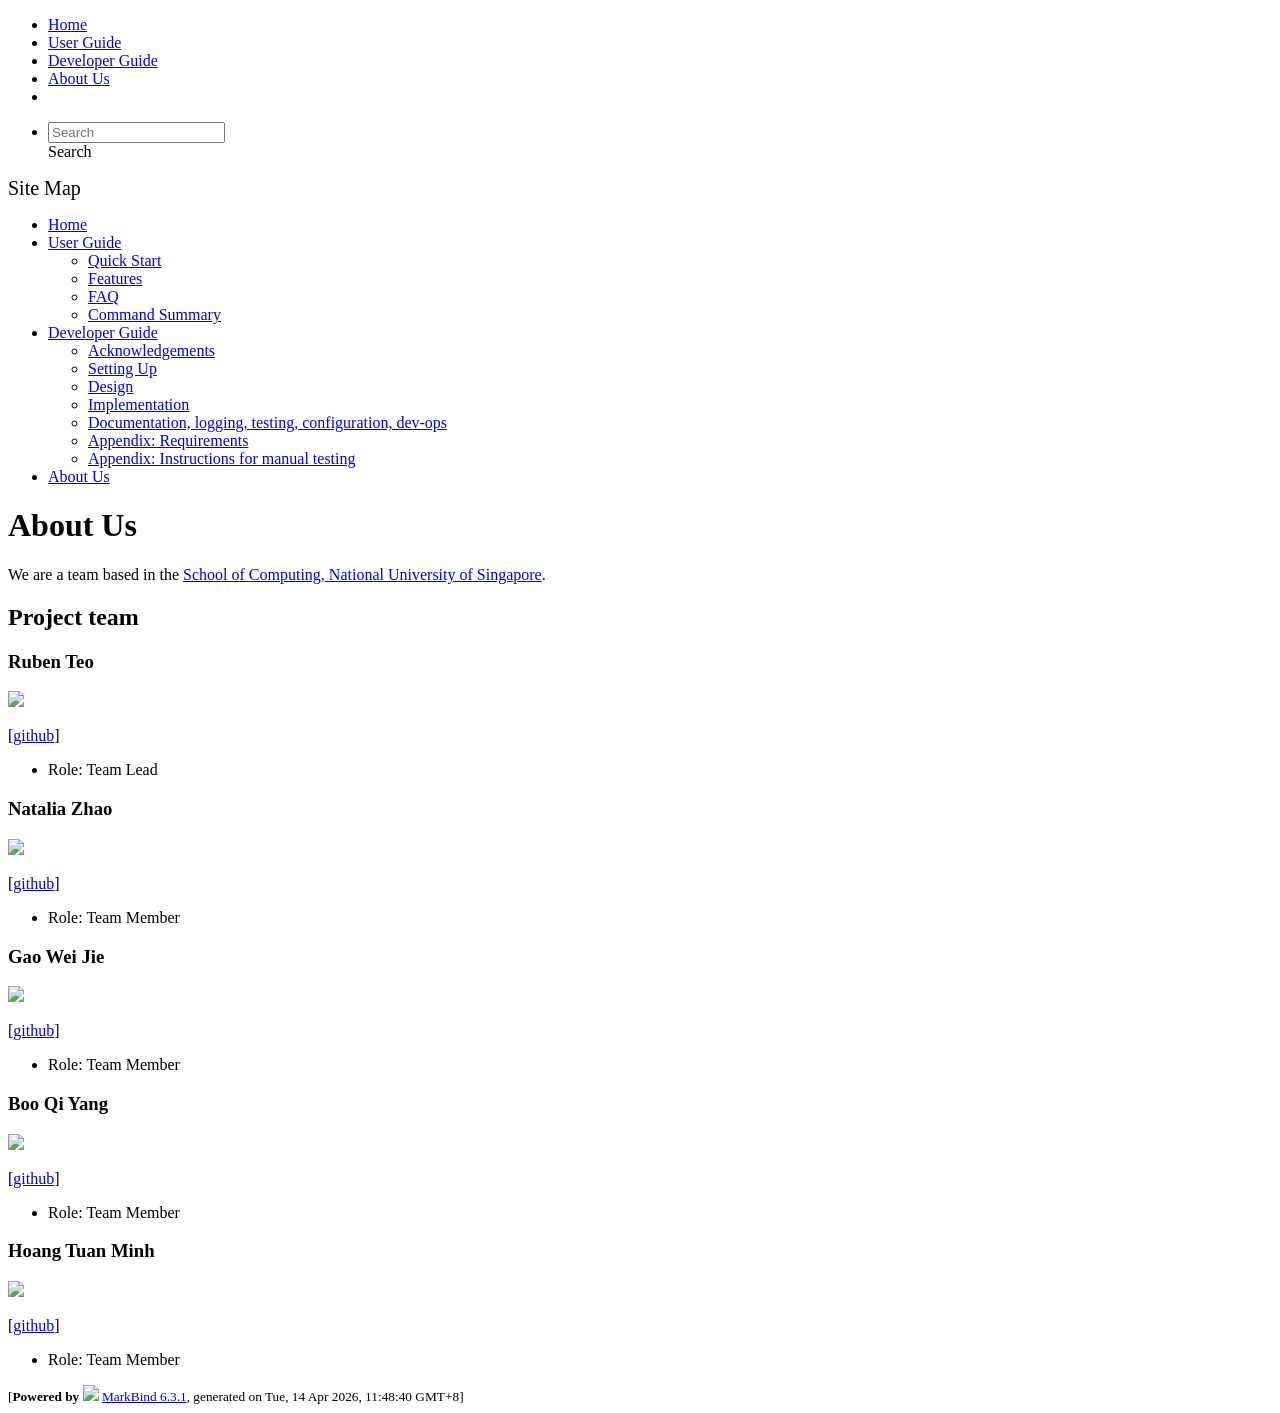
==== commit 62dfef92: "deploy: 17830c576eda6d49d8f8ffcbc3f46f4203831f87" ====
--- a/AboutUs.html
+++ b/AboutUs.html
@@ -12,7 +12,7 @@
   const baseUrl = '/tp'
 </script>
 <body  data-code-theme="light">
-<div id="app"><!--[--><header sticky><div data-v-26aac3dc><nav class="navbar navbar-expand-md d-print-none navbar-dark bg-dark" data-v-26aac3dc><div class="container-fluid" data-v-26aac3dc><div class="navbar-left" data-v-26aac3dc><!--[--><a href="/tp/index.html" title="Home" class="navbar-brand"></a><!--]--></div><div class="navbar-default" data-v-26aac3dc><ul class="navbar-nav me-auto mt-2 mt-lg-0" data-v-26aac3dc><!--[--> <li><a href="/tp/index.html" class="nav-link">Home</a></li> <li><a href="/tp/UserGuide.html" class="nav-link">User Guide</a></li> <li><a href="/tp/DeveloperGuide.html" class="nav-link">Developer Guide</a></li> <li><a href="/tp/AboutUs.html" class="nav-link">About Us</a></li> <li><a href="https://github.com/AY2526S2-CS2103T-T13-1/tp" target="_blank" class="nav-link"><span><span aria-hidden="true" class="fab fa-github"></span></span></a></li> <!--]--></ul></div><ul class="navbar-nav navbar-right" data-v-26aac3dc><!--[--><li><form class="navbar-form"><div style="position:relative;" class="dropdown" data-v-00e26d0a><!--[--><input value="" data-bs-toggle="dropdown" type="text" class="form-control" placeholder="Search" autocomplete="off" data-v-00e26d0a><div class="form-control placeholder-div-hidden" data-v-00e26d0a>Search</div><!--]--><ul class="dropdown-menu search-dropdown-menu dropdown-menu-hidden dropdown-menu-end" data-v-00e26d0a><!--[--><!--]--></ul></div></form></li><!--]--></ul></div></nav><div style="display:none;" class="lower-navbar-container" data-v-26aac3dc><!--[--><!----><!----><!--]--></div></div></header> <div id="flex-body"><nav id="site-nav" data-v-6b1b63d2><!--[--><div class="site-nav-top"><div class="fw-bold mb-2" style="font-size:1.25rem;">Site Map</div></div> <div class="nav-component slim-scroll"><div class="site-nav-root"><!--[--><ul class="site-nav-list site-nav-list-root" data-v-6b1b63d2><!--[--><li><div class="site-nav-default-list-item site-nav-list-item-0" onclick="handleSiteNavClick(this)"><a href="/tp/index.html">Home</a></div></li> <li><div class="site-nav-default-list-item site-nav-list-item-0" onclick="handleSiteNavClick(this)"><a href="/tp/UserGuide.html">User Guide</a> <div class="site-nav-dropdown-btn-container"><i class="site-nav-dropdown-btn-icon site-nav-rotate-icon" onclick="handleSiteNavClick(this.parentNode.parentNode, false); event.stopPropagation();"><span class="glyphicon glyphicon-menu-down" aria-hidden="true"></span></i></div></div><ul class="site-nav-dropdown-container site-nav-dropdown-container-open site-nav-list"><li><div class="site-nav-default-list-item site-nav-list-item-1" onclick="handleSiteNavClick(this)"><a href="/tp/UserGuide.html#quick-start">Quick Start</a></div></li> <li><div class="site-nav-default-list-item site-nav-list-item-1" onclick="handleSiteNavClick(this)"><a href="/tp/UserGuide.html#features">Features</a></div></li> <li><div class="site-nav-default-list-item site-nav-list-item-1" onclick="handleSiteNavClick(this)"><a href="/tp/UserGuide.html#faq">FAQ</a></div></li> <li><div class="site-nav-default-list-item site-nav-list-item-1" onclick="handleSiteNavClick(this)"><a href="/tp/UserGuide.html#faq">Command Summary</a></div></li></ul></li> <li><div class="site-nav-default-list-item site-nav-list-item-0" onclick="handleSiteNavClick(this)"><a href="/tp/DeveloperGuide.html">Developer Guide</a> <div class="site-nav-dropdown-btn-container"><i class="site-nav-dropdown-btn-icon site-nav-rotate-icon" onclick="handleSiteNavClick(this.parentNode.parentNode, false); event.stopPropagation();"><span class="glyphicon glyphicon-menu-down" aria-hidden="true"></span></i></div></div><ul class="site-nav-dropdown-container site-nav-dropdown-container-open site-nav-list"><li><div class="site-nav-default-list-item site-nav-list-item-1" onclick="handleSiteNavClick(this)"><a href="/tp/DeveloperGuide.html#acknowledgements">Acknowledgements</a></div></li> <li><div class="site-nav-default-list-item site-nav-list-item-1" onclick="handleSiteNavClick(this)"><a href="/tp/DeveloperGuide.html#setting-up-getting-started">Setting Up</a></div></li> <li><div class="site-nav-default-list-item site-nav-list-item-1" onclick="handleSiteNavClick(this)"><a href="/tp/DeveloperGuide.html#design">Design</a></div></li> <li><div class="site-nav-default-list-item site-nav-list-item-1" onclick="handleSiteNavClick(this)"><a href="/tp/DeveloperGuide.html#implementation">Implementation</a></div></li> <li><div class="site-nav-default-list-item site-nav-list-item-1" onclick="handleSiteNavClick(this)"><a href="/tp/DeveloperGuide.html#documentation-logging-testing-configuration-dev-ops">Documentation, logging, testing, configuration, dev-ops</a></div></li> <li><div class="site-nav-default-list-item site-nav-list-item-1" onclick="handleSiteNavClick(this)"><a href="/tp/DeveloperGuide.html#appendix-requirements">Appendix: Requirements</a></div></li> <li><div class="site-nav-default-list-item site-nav-list-item-1" onclick="handleSiteNavClick(this)"><a href="/tp/DeveloperGuide.html#appendix-instructions-for-manual-testing">Appendix: Instructions for manual testing</a></div></li></ul></li> <li><div class="site-nav-default-list-item site-nav-list-item-0" onclick="handleSiteNavClick(this)"><a href="/tp/AboutUs.html">About Us</a></div></li><!--]--><!--v-if--></ul><!--]--></div></div><!--]--><!--v-if--></nav> <div id="content-wrapper"><h1 id="about-us">About Us<a class="fa fa-anchor" href="#about-us" onclick="event.stopPropagation()"></a></h1> <p>We are a team based in the <a href="http://www.comp.nus.edu.sg">School of Computing, National University of Singapore</a>.</p> <h2 id="project-team">Project team<a class="fa fa-anchor" href="#project-team" onclick="event.stopPropagation()"></a></h2> <h3 id="ruben-teo">Ruben Teo<a class="fa fa-anchor" href="#ruben-teo" onclick="event.stopPropagation()"></a></h3> <img src="/tp/images/1rubzz.png" width="200px"> <p>[<a href="http://github.com/1rubzz">github</a>]</p> <ul><li>Role: Team Lead</li></ul> <h3 id="natalia-zhao">Natalia Zhao<a class="fa fa-anchor" href="#natalia-zhao" onclick="event.stopPropagation()"></a></h3> <img src="/tp/images/petelectron.png" width="200px"> <p>[<a href="https://github.com/petelectron">github</a>]</p> <ul><li>Role: Team Member</li></ul> <h3 id="gao-wei-jie">Gao Wei Jie<a class="fa fa-anchor" href="#gao-wei-jie" onclick="event.stopPropagation()"></a></h3> <img src="/tp/images/emperorgaodi.png" width="200px"> <p>[<a href="http://github.com/emperorgaodi">github</a>]</p> <ul><li>Role: Team Member</li></ul> <h3 id="boo-qi-yang">Boo Qi Yang<a class="fa fa-anchor" href="#boo-qi-yang" onclick="event.stopPropagation()"></a></h3> <img src="/tp/images/qyscode.png" width="200px"> <p>[<a href="https://github.com/qyscode">github</a>]</p> <ul><li>Role: Team Member</li></ul> <h3 id="hoang-tuan-minh">Hoang Tuan Minh<a class="fa fa-anchor" href="#hoang-tuan-minh" onclick="event.stopPropagation()"></a></h3> <img src="/tp/images/moonmertens.png" width="200px"> <p>[<a href="https://github.com/moonmertens">github</a>]</p> <ul><li>Role: Team Member</li></ul></div> <nav id="page-nav" data-v-6b1b63d2><!--[--><div class="nav-component slim-scroll"></div><!--]--><!--v-if--></nav> <div class="scroll-top-button fa-lg d-print-none" style="display:none;bottom:2%;right:2%;position:fixed;" aria-hidden="true"><!--[--><i class="fas fa-arrow-circle-up"></i><!--]--></div></div> <footer><div class="text-center"><small>[<span><strong>Powered by</strong></span> <img src="https://markbind.org/favicon.ico" width="30"> <a href="https://markbind.org/">MarkBind 6.3.1</a>, generated on Tue, 14 Apr 2026, 10:40:30 GMT+8]</small></div></footer><!--]--></div>
+<div id="app"><!--[--><header sticky><div data-v-26aac3dc><nav class="navbar navbar-expand-md d-print-none navbar-dark bg-dark" data-v-26aac3dc><div class="container-fluid" data-v-26aac3dc><div class="navbar-left" data-v-26aac3dc><!--[--><a href="/tp/index.html" title="Home" class="navbar-brand"></a><!--]--></div><div class="navbar-default" data-v-26aac3dc><ul class="navbar-nav me-auto mt-2 mt-lg-0" data-v-26aac3dc><!--[--> <li><a href="/tp/index.html" class="nav-link">Home</a></li> <li><a href="/tp/UserGuide.html" class="nav-link">User Guide</a></li> <li><a href="/tp/DeveloperGuide.html" class="nav-link">Developer Guide</a></li> <li><a href="/tp/AboutUs.html" class="nav-link">About Us</a></li> <li><a href="https://github.com/AY2526S2-CS2103T-T13-1/tp" target="_blank" class="nav-link"><span><span aria-hidden="true" class="fab fa-github"></span></span></a></li> <!--]--></ul></div><ul class="navbar-nav navbar-right" data-v-26aac3dc><!--[--><li><form class="navbar-form"><div style="position:relative;" class="dropdown" data-v-00e26d0a><!--[--><input value="" data-bs-toggle="dropdown" type="text" class="form-control" placeholder="Search" autocomplete="off" data-v-00e26d0a><div class="form-control placeholder-div-hidden" data-v-00e26d0a>Search</div><!--]--><ul class="dropdown-menu search-dropdown-menu dropdown-menu-hidden dropdown-menu-end" data-v-00e26d0a><!--[--><!--]--></ul></div></form></li><!--]--></ul></div></nav><div style="display:none;" class="lower-navbar-container" data-v-26aac3dc><!--[--><!----><!----><!--]--></div></div></header> <div id="flex-body"><nav id="site-nav" data-v-6b1b63d2><!--[--><div class="site-nav-top"><div class="fw-bold mb-2" style="font-size:1.25rem;">Site Map</div></div> <div class="nav-component slim-scroll"><div class="site-nav-root"><!--[--><ul class="site-nav-list site-nav-list-root" data-v-6b1b63d2><!--[--><li><div class="site-nav-default-list-item site-nav-list-item-0" onclick="handleSiteNavClick(this)"><a href="/tp/index.html">Home</a></div></li> <li><div class="site-nav-default-list-item site-nav-list-item-0" onclick="handleSiteNavClick(this)"><a href="/tp/UserGuide.html">User Guide</a> <div class="site-nav-dropdown-btn-container"><i class="site-nav-dropdown-btn-icon site-nav-rotate-icon" onclick="handleSiteNavClick(this.parentNode.parentNode, false); event.stopPropagation();"><span class="glyphicon glyphicon-menu-down" aria-hidden="true"></span></i></div></div><ul class="site-nav-dropdown-container site-nav-dropdown-container-open site-nav-list"><li><div class="site-nav-default-list-item site-nav-list-item-1" onclick="handleSiteNavClick(this)"><a href="/tp/UserGuide.html#quick-start">Quick Start</a></div></li> <li><div class="site-nav-default-list-item site-nav-list-item-1" onclick="handleSiteNavClick(this)"><a href="/tp/UserGuide.html#features">Features</a></div></li> <li><div class="site-nav-default-list-item site-nav-list-item-1" onclick="handleSiteNavClick(this)"><a href="/tp/UserGuide.html#faq">FAQ</a></div></li> <li><div class="site-nav-default-list-item site-nav-list-item-1" onclick="handleSiteNavClick(this)"><a href="/tp/UserGuide.html#faq">Command Summary</a></div></li></ul></li> <li><div class="site-nav-default-list-item site-nav-list-item-0" onclick="handleSiteNavClick(this)"><a href="/tp/DeveloperGuide.html">Developer Guide</a> <div class="site-nav-dropdown-btn-container"><i class="site-nav-dropdown-btn-icon site-nav-rotate-icon" onclick="handleSiteNavClick(this.parentNode.parentNode, false); event.stopPropagation();"><span class="glyphicon glyphicon-menu-down" aria-hidden="true"></span></i></div></div><ul class="site-nav-dropdown-container site-nav-dropdown-container-open site-nav-list"><li><div class="site-nav-default-list-item site-nav-list-item-1" onclick="handleSiteNavClick(this)"><a href="/tp/DeveloperGuide.html#acknowledgements">Acknowledgements</a></div></li> <li><div class="site-nav-default-list-item site-nav-list-item-1" onclick="handleSiteNavClick(this)"><a href="/tp/DeveloperGuide.html#setting-up-getting-started">Setting Up</a></div></li> <li><div class="site-nav-default-list-item site-nav-list-item-1" onclick="handleSiteNavClick(this)"><a href="/tp/DeveloperGuide.html#design">Design</a></div></li> <li><div class="site-nav-default-list-item site-nav-list-item-1" onclick="handleSiteNavClick(this)"><a href="/tp/DeveloperGuide.html#implementation">Implementation</a></div></li> <li><div class="site-nav-default-list-item site-nav-list-item-1" onclick="handleSiteNavClick(this)"><a href="/tp/DeveloperGuide.html#documentation-logging-testing-configuration-dev-ops">Documentation, logging, testing, configuration, dev-ops</a></div></li> <li><div class="site-nav-default-list-item site-nav-list-item-1" onclick="handleSiteNavClick(this)"><a href="/tp/DeveloperGuide.html#appendix-requirements">Appendix: Requirements</a></div></li> <li><div class="site-nav-default-list-item site-nav-list-item-1" onclick="handleSiteNavClick(this)"><a href="/tp/DeveloperGuide.html#appendix-instructions-for-manual-testing">Appendix: Instructions for manual testing</a></div></li></ul></li> <li><div class="site-nav-default-list-item site-nav-list-item-0" onclick="handleSiteNavClick(this)"><a href="/tp/AboutUs.html">About Us</a></div></li><!--]--><!--v-if--></ul><!--]--></div></div><!--]--><!--v-if--></nav> <div id="content-wrapper"><h1 id="about-us">About Us<a class="fa fa-anchor" href="#about-us" onclick="event.stopPropagation()"></a></h1> <p>We are a team based in the <a href="http://www.comp.nus.edu.sg">School of Computing, National University of Singapore</a>.</p> <h2 id="project-team">Project team<a class="fa fa-anchor" href="#project-team" onclick="event.stopPropagation()"></a></h2> <h3 id="ruben-teo">Ruben Teo<a class="fa fa-anchor" href="#ruben-teo" onclick="event.stopPropagation()"></a></h3> <img src="/tp/images/1rubzz.png" width="200px"> <p>[<a href="http://github.com/1rubzz">github</a>]</p> <ul><li>Role: Team Lead</li></ul> <h3 id="natalia-zhao">Natalia Zhao<a class="fa fa-anchor" href="#natalia-zhao" onclick="event.stopPropagation()"></a></h3> <img src="/tp/images/petelectron.png" width="200px"> <p>[<a href="https://github.com/petelectron">github</a>]</p> <ul><li>Role: Team Member</li></ul> <h3 id="gao-wei-jie">Gao Wei Jie<a class="fa fa-anchor" href="#gao-wei-jie" onclick="event.stopPropagation()"></a></h3> <img src="/tp/images/emperorgaodi.png" width="200px"> <p>[<a href="http://github.com/emperorgaodi">github</a>]</p> <ul><li>Role: Team Member</li></ul> <h3 id="boo-qi-yang">Boo Qi Yang<a class="fa fa-anchor" href="#boo-qi-yang" onclick="event.stopPropagation()"></a></h3> <img src="/tp/images/qyscode.png" width="200px"> <p>[<a href="https://github.com/qyscode">github</a>]</p> <ul><li>Role: Team Member</li></ul> <h3 id="hoang-tuan-minh">Hoang Tuan Minh<a class="fa fa-anchor" href="#hoang-tuan-minh" onclick="event.stopPropagation()"></a></h3> <img src="/tp/images/moonmertens.png" width="200px"> <p>[<a href="https://github.com/moonmertens">github</a>]</p> <ul><li>Role: Team Member</li></ul></div> <nav id="page-nav" data-v-6b1b63d2><!--[--><div class="nav-component slim-scroll"></div><!--]--><!--v-if--></nav> <div class="scroll-top-button fa-lg d-print-none" style="display:none;bottom:2%;right:2%;position:fixed;" aria-hidden="true"><!--[--><i class="fas fa-arrow-circle-up"></i><!--]--></div></div> <footer><div class="text-center"><small>[<span><strong>Powered by</strong></span> <img src="https://markbind.org/favicon.ico" width="30"> <a href="https://markbind.org/">MarkBind 6.3.1</a>, generated on Tue, 14 Apr 2026, 11:48:40 GMT+8]</small></div></footer><!--]--></div>
 </body><script src="/tp/markbind/js/bootstrap-utility.min.js"></script>
 <script src="/tp/markbind/js/polyfill.min.js"></script>
 <script src="/tp/markbind/js/vue.global.prod.min.js"></script>
